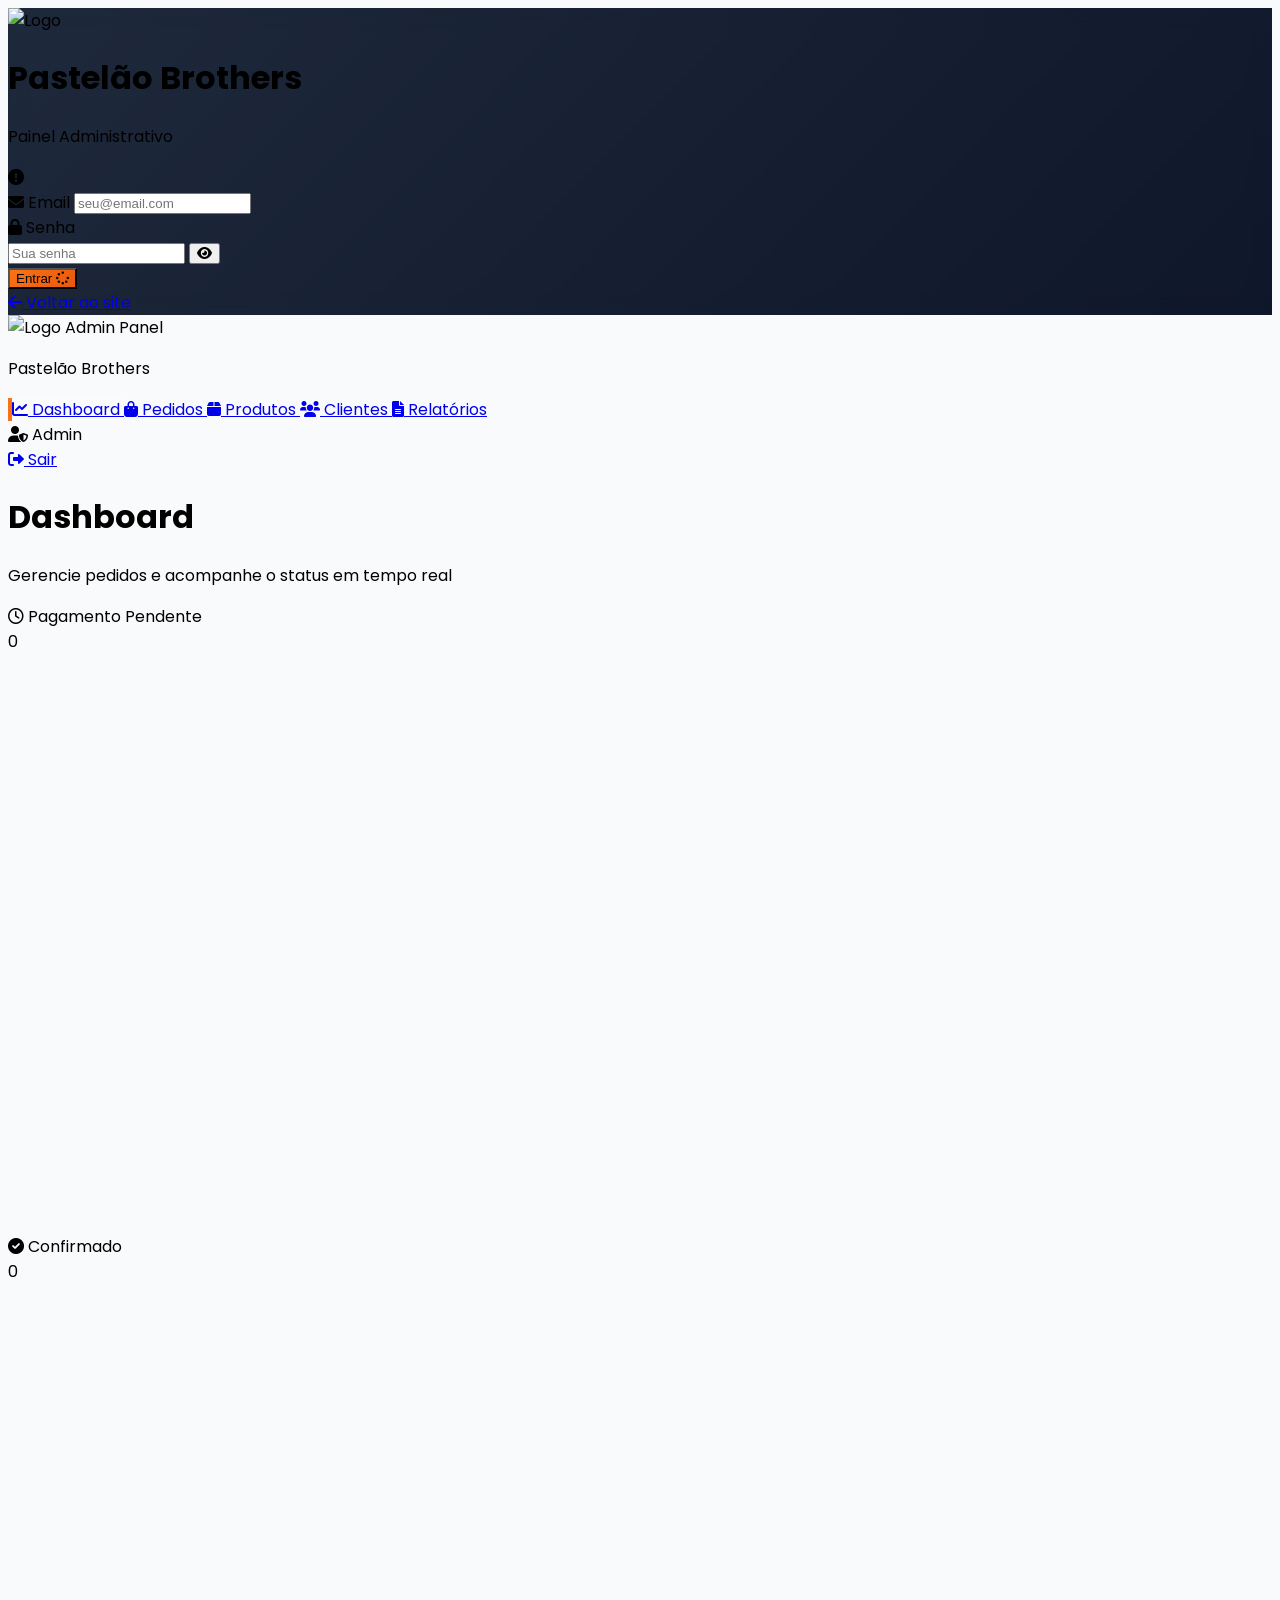
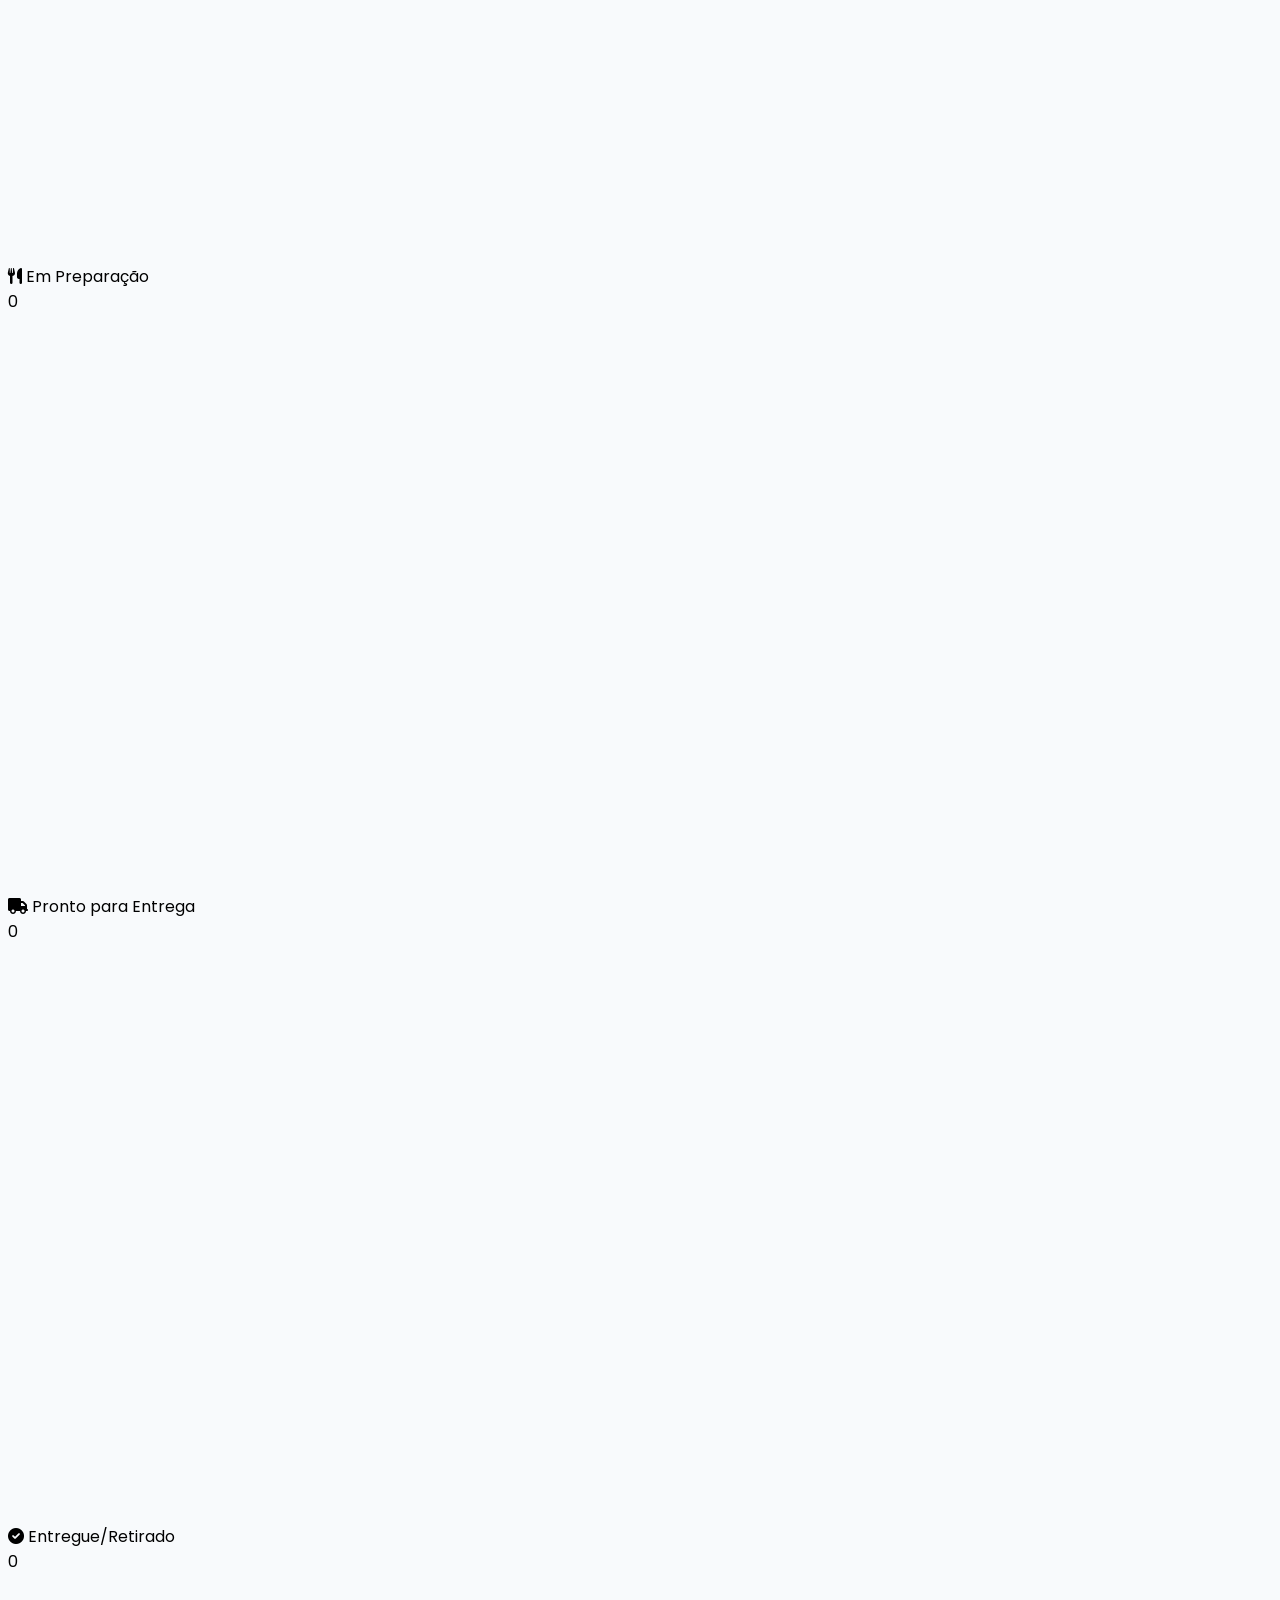
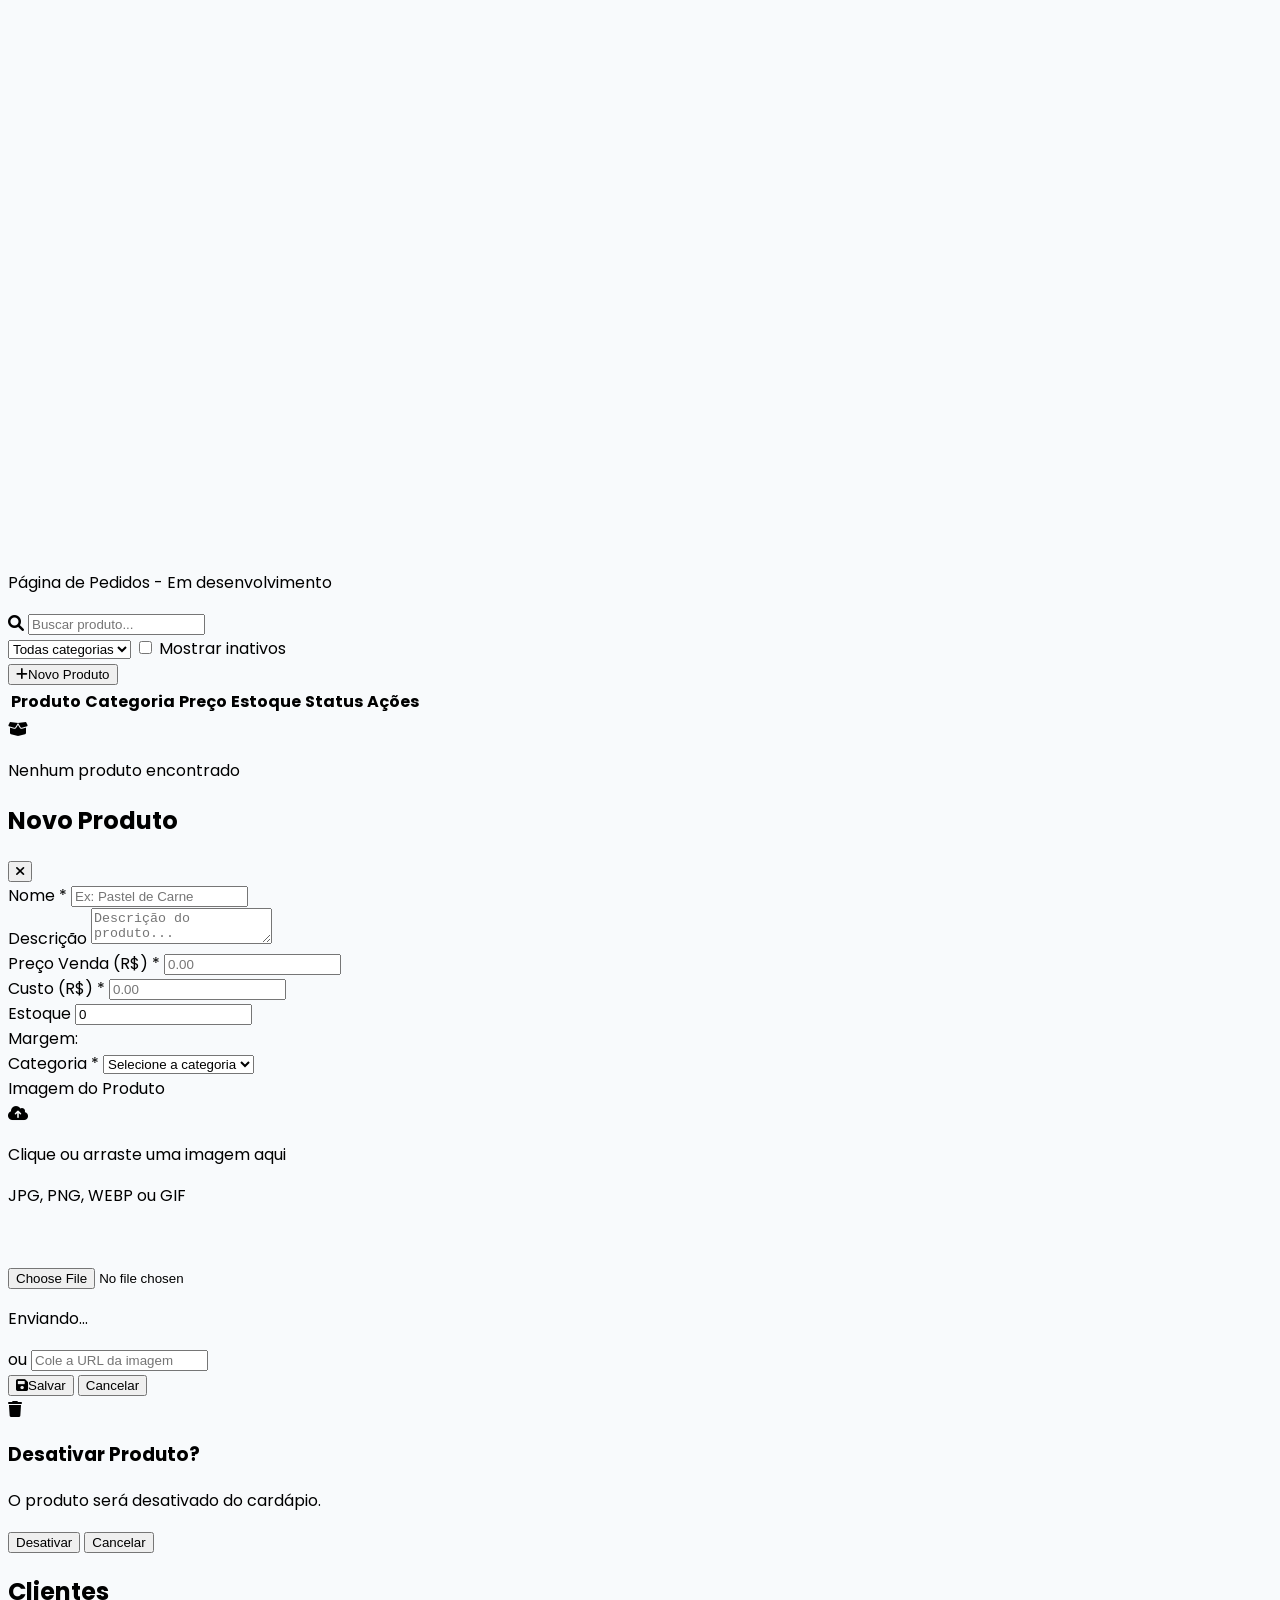
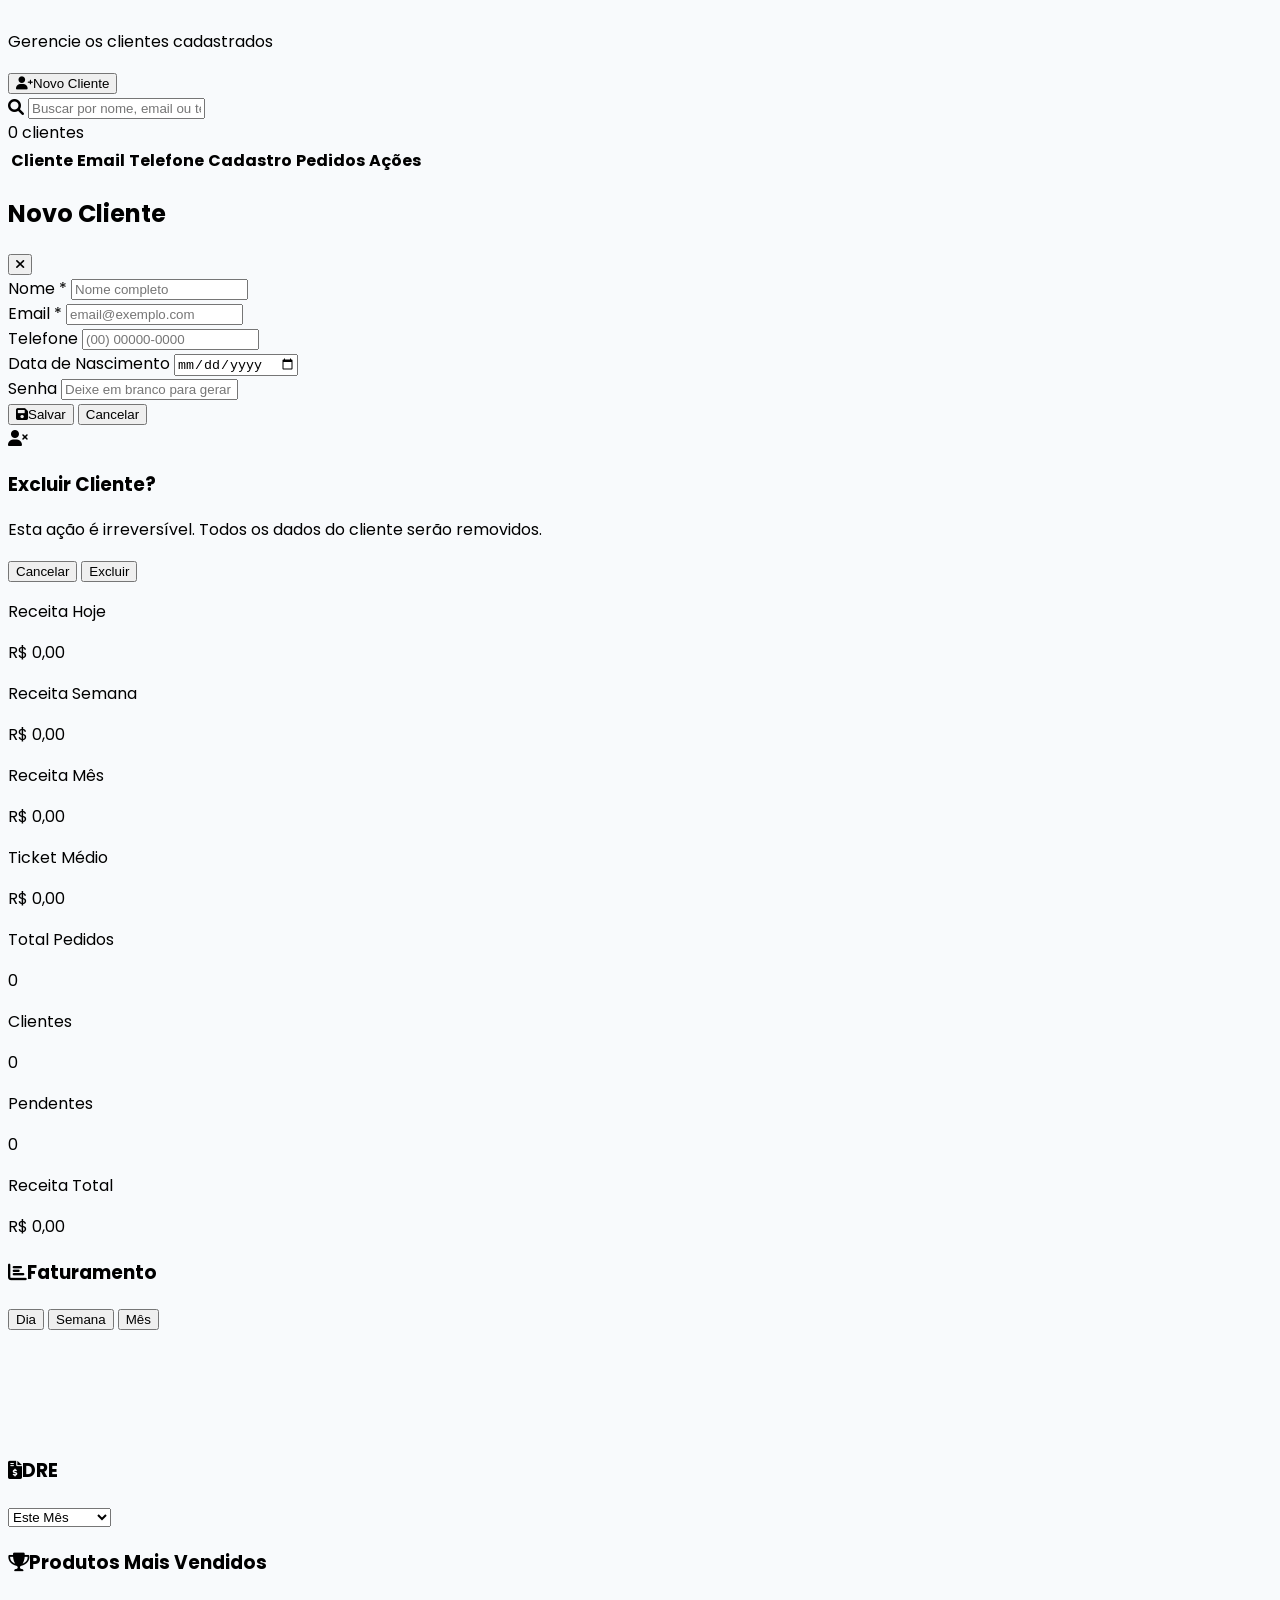
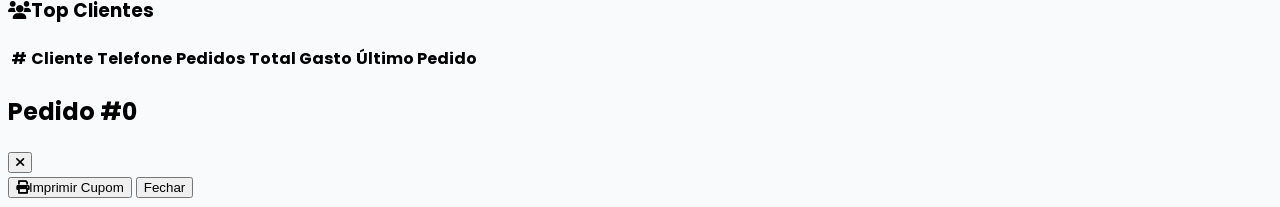
==== frontend/admin.html @ f300056b "deploy: projeto pastelaria pronto para Coolify Made-with: Cursor" ====
<!DOCTYPE html>
<html lang="pt-br">
<head>
    <meta charset="UTF-8">
    <meta name="viewport" content="width=device-width, initial-scale=1.0">
    <title>Admin Panel - Pastelão Brothers</title>
    <script src="https://cdn.tailwindcss.com"></script>
    <script src="https://cdn.jsdelivr.net/npm/chart.js@4.4.4/dist/chart.umd.min.js"></script>
    <link rel="stylesheet" href="https://cdnjs.cloudflare.com/ajax/libs/font-awesome/6.0.0/css/all.min.css">
    <link rel="stylesheet" href="css/styles.css">
    <script src="js/api.js"></script>
    <script src="js/toast.js"></script>
    <style>
        @import url('https://fonts.googleapis.com/css2?family=Poppins:wght@300;400;500;600;700&display=swap');
        
        body {
            font-family: 'Poppins', sans-serif;
            background-color: #f8fafc;
        }

        .sidebar-item:hover, .sidebar-item.active {
            background-color: rgba(255, 255, 255, 0.1);
            border-left: 4px solid #f97316;
        }

        .status-column {
            min-height: 70vh;
        }

        ::-webkit-scrollbar {
            width: 6px;
        }
        ::-webkit-scrollbar-track {
            background: #f1f1f1;
        }
        ::-webkit-scrollbar-thumb {
            background: #cbd5e1;
            border-radius: 10px;
        }

        .kanban-card {
            transition: all 0.2s;
        }

        .kanban-card.dragging {
            opacity: 0.5;
            transform: rotate(2deg);
        }

        .kanban-body.drag-over {
            background-color: #e0f2fe;
            border: 2px dashed #3b82f6;
        }

        .login-bg {
            background: linear-gradient(135deg, #1e293b 0%, #0f172a 100%);
        }

        .login-card {
            backdrop-filter: blur(10px);
            animation: fadeInUp 0.5s ease-out;
        }

        @keyframes fadeInUp {
            from { opacity: 0; transform: translateY(30px); }
            to { opacity: 1; transform: translateY(0); }
        }

        .input-focus:focus {
            box-shadow: 0 0 0 3px rgba(249, 115, 22, 0.2);
        }

        .btn-login {
            background: linear-gradient(135deg, #f97316, #ea580c);
            transition: all 0.3s;
        }

        .btn-login:hover {
            background: linear-gradient(135deg, #ea580c, #c2410c);
            transform: translateY(-1px);
            box-shadow: 0 4px 12px rgba(249, 115, 22, 0.4);
        }

        .btn-login:active {
            transform: translateY(0);
        }

        .shake {
            animation: shake 0.5s ease-in-out;
        }

        @keyframes shake {
            0%, 100% { transform: translateX(0); }
            20%, 60% { transform: translateX(-8px); }
            40%, 80% { transform: translateX(8px); }
        }
    </style>
</head>
<body class="flex h-screen overflow-hidden">

    <!-- Tela de Login -->
    <div id="login-screen" class="login-bg w-full h-full flex items-center justify-center">
        <div class="login-card bg-white rounded-2xl shadow-2xl w-full max-w-md mx-4 overflow-hidden">
            <div class="bg-[#1e293b] p-8 text-center">
                <img src="/img/logo.png" class="w-16 h-16 rounded-full object-cover mx-auto" alt="Logo">
                <h1 class="text-2xl font-bold text-orange-500">Pastelão Brothers</h1>
                <p class="text-gray-400 text-sm mt-1">Painel Administrativo</p>
            </div>

            <form id="login-form" class="p-8" onsubmit="loginAdmin(event)">
                <div id="login-error" class="hidden bg-red-50 border border-red-200 text-red-700 px-4 py-3 rounded-lg mb-5 text-sm">
                    <i class="fas fa-exclamation-circle mr-2"></i>
                    <span id="login-error-msg"></span>
                </div>

                <div class="mb-5">
                    <label class="block text-sm font-semibold text-gray-700 mb-2">
                        <i class="fas fa-envelope mr-1 text-gray-400"></i> Email
                    </label>
                    <input type="email" id="login-email" required placeholder="seu@email.com"
                        class="input-focus w-full px-4 py-3 border border-gray-300 rounded-lg focus:outline-none focus:border-orange-500 transition-all text-gray-800">
                </div>

                <div class="mb-6">
                    <label class="block text-sm font-semibold text-gray-700 mb-2">
                        <i class="fas fa-lock mr-1 text-gray-400"></i> Senha
                    </label>
                    <div class="relative">
                        <input type="password" id="login-password" required placeholder="Sua senha"
                            class="input-focus w-full px-4 py-3 border border-gray-300 rounded-lg focus:outline-none focus:border-orange-500 transition-all text-gray-800 pr-12">
                        <button type="button" onclick="togglePassword()" class="absolute right-3 top-1/2 -translate-y-1/2 text-gray-400 hover:text-gray-600">
                            <i id="password-eye" class="fas fa-eye"></i>
                        </button>
                    </div>
                </div>

                <button type="submit" id="btn-login" class="btn-login w-full py-3 text-white font-bold rounded-lg text-lg">
                    <span id="login-text">Entrar</span>
                    <i id="login-spinner" class="fas fa-spinner fa-spin ml-2 hidden"></i>
                </button>
            </form>

            <div class="px-8 pb-6 text-center">
                <a href="index.html" class="text-sm text-gray-400 hover:text-orange-500 transition-colors">
                    <i class="fas fa-arrow-left mr-1"></i> Voltar ao site
                </a>
            </div>
        </div>
    </div>

    <!-- Dashboard (oculto até login) -->
    <div id="admin-panel" class="hidden w-full h-full flex">

    <!-- Sidebar -->
    <aside class="w-64 bg-[#1e293b] text-white flex flex-col shrink-0">
        <div class="p-6">
            <div class="flex items-center space-x-2 mb-1">
                <img src="/img/logo.png" class="w-8 h-8 rounded-full object-cover" alt="Logo">
                <span class="text-xl font-bold text-orange-500">Admin Panel</span>
            </div>
            <p class="text-gray-400 text-xs px-1">Pastelão Brothers</p>
        </div>

        <nav class="flex-grow mt-4">
            <a href="#" onclick="mostrarDashboard(); return false;" class="sidebar-item active flex items-center px-6 py-3 text-gray-100 transition-colors">
                <i class="fas fa-chart-line w-6"></i>
                <span class="ml-3 font-medium">Dashboard</span>
            </a>
            <a href="#" onclick="mostrarPedidos(); return false;" class="sidebar-item flex items-center px-6 py-3 text-gray-400 hover:text-white transition-colors">
                <i class="fas fa-shopping-bag w-6"></i>
                <span class="ml-3 font-medium">Pedidos</span>
            </a>
            <a href="#" onclick="mostrarProdutos(); return false;" class="sidebar-item flex items-center px-6 py-3 text-gray-400 hover:text-white transition-colors">
                <i class="fas fa-box w-6"></i>
                <span class="ml-3 font-medium">Produtos</span>
            </a>
            <a href="#" onclick="mostrarClientes(); return false;" class="sidebar-item flex items-center px-6 py-3 text-gray-400 hover:text-white transition-colors">
                <i class="fas fa-users w-6"></i>
                <span class="ml-3 font-medium">Clientes</span>
            </a>
            <a href="#" onclick="mostrarRelatorios(); return false;" class="sidebar-item flex items-center px-6 py-3 text-gray-400 hover:text-white transition-colors">
                <i class="fas fa-file-alt w-6"></i>
                <span class="ml-3 font-medium">Relatórios</span>
            </a>
        </nav>

        <div class="p-4 border-t border-gray-700 space-y-1">
            <div class="flex items-center text-gray-400 text-sm px-2 py-1">
                <i class="fas fa-user-shield mr-2"></i>
                <span id="admin-name" class="truncate">Admin</span>
            </div>
            <a href="#" onclick="logoutAdmin(); return false;" class="flex items-center text-gray-400 hover:text-red-400 transition-colors text-sm px-2 py-2">
                <i class="fas fa-sign-out-alt mr-2"></i>
                Sair
            </a>
        </div>
    </aside>

    <!-- Main Content -->
    <main class="flex-grow flex flex-col overflow-hidden bg-gray-100">
        
        <!-- Header -->
        <header class="bg-white border-b border-gray-200 px-8 py-6">
            <h1 class="text-3xl font-bold text-slate-800" id="page-title">Dashboard</h1>
            <p class="text-slate-500">Gerencie pedidos e acompanhe o status em tempo real</p>
        </header>

        <!-- Dashboard Kanban -->
        <div id="dashboard-content" class="p-8 overflow-x-auto h-full">
            <div class="flex gap-6 min-w-max h-full pb-4" style="min-width: calc(5 * 320px);">
                
                <!-- Coluna 1: Pagamento Pendente -->
                <div class="status-column w-80 bg-white rounded-xl shadow-sm border border-gray-200 flex flex-col overflow-hidden">
                    <div class="bg-yellow-500 p-4 flex justify-between items-center text-white">
                        <div class="flex items-center font-bold">
                            <i class="far fa-clock mr-2"></i> Pagamento Pendente
                        </div>
                        <span class="bg-white/20 px-2 py-0.5 rounded text-sm font-bold" id="count-pendente">0</span>
                    </div>
                    <div class="p-3 space-y-3 overflow-y-auto flex-grow bg-gray-50/50" id="coluna-pendente" ondrop="drop(event)" ondragover="allowDrop(event)">
                        <!-- Cards serão inseridos aqui via JavaScript -->
                    </div>
                </div>

                <!-- Coluna 2: Confirmado -->
                <div class="status-column w-80 bg-white rounded-xl shadow-sm border border-gray-200 flex flex-col overflow-hidden">
                    <div class="bg-green-500 p-4 flex justify-between items-center text-white">
                        <div class="flex items-center font-bold">
                            <i class="fas fa-check-circle mr-2"></i> Confirmado
                        </div>
                        <span class="bg-white/20 px-2 py-0.5 rounded text-sm font-bold" id="count-confirmado">0</span>
                    </div>
                    <div class="p-3 space-y-3 overflow-y-auto flex-grow bg-gray-50/50" id="coluna-confirmado" ondrop="drop(event)" ondragover="allowDrop(event)">
                        <!-- Cards serão inseridos aqui via JavaScript -->
                    </div>
                </div>

                <!-- Coluna 3: Em Preparação -->
                <div class="status-column w-80 bg-white rounded-xl shadow-sm border border-gray-200 flex flex-col overflow-hidden">
                    <div class="bg-blue-500 p-4 flex justify-between items-center text-white">
                        <div class="flex items-center font-bold">
                            <i class="fas fa-utensils mr-2"></i> Em Preparação
                        </div>
                        <span class="bg-white/20 px-2 py-0.5 rounded text-sm font-bold" id="count-preparacao">0</span>
                    </div>
                    <div class="p-3 space-y-3 overflow-y-auto flex-grow bg-gray-50/50" id="coluna-preparacao" ondrop="drop(event)" ondragover="allowDrop(event)">
                        <!-- Cards serão inseridos aqui via JavaScript -->
                    </div>
                </div>

                <!-- Coluna 4: Pronto para Entrega -->
                <div class="status-column w-80 bg-white rounded-xl shadow-sm border border-gray-200 flex flex-col overflow-hidden">
                    <div class="bg-purple-500 p-4 flex justify-between items-center text-white">
                        <div class="flex items-center font-bold">
                            <i class="fas fa-truck mr-2"></i> Pronto para Entrega
                        </div>
                        <span class="bg-white/20 px-2 py-0.5 rounded text-sm font-bold" id="count-pronto">0</span>
                    </div>
                    <div class="p-3 space-y-3 overflow-y-auto flex-grow bg-gray-50/50" id="coluna-pronto" ondrop="drop(event)" ondragover="allowDrop(event)">
                        <!-- Cards serão inseridos aqui via JavaScript -->
                    </div>
                </div>

                <!-- Coluna 5: Entregue/Retirado -->
                <div class="status-column w-80 bg-white rounded-xl shadow-sm border border-gray-200 flex flex-col overflow-hidden">
                    <div class="bg-emerald-500 p-4 flex justify-between items-center text-white">
                        <div class="flex items-center font-bold">
                            <i class="fas fa-check-circle mr-2"></i> Entregue/Retirado
                        </div>
                        <span class="bg-white/20 px-2 py-0.5 rounded text-sm font-bold" id="count-entregue">0</span>
                    </div>
                    <div class="p-3 space-y-3 overflow-y-auto flex-grow bg-gray-50/50" id="coluna-entregue" ondrop="drop(event)" ondragover="allowDrop(event)">
                        <!-- Cards serão inseridos aqui via JavaScript -->
                    </div>
                </div>

            </div>
        </div>

        <!-- Outras páginas (inicialmente ocultas) -->
        <div id="pedidos-content" class="hidden p-8">
            <div class="bg-white rounded-xl shadow-sm border border-gray-200 p-6">
                <p class="text-gray-600">Página de Pedidos - Em desenvolvimento</p>
            </div>
        </div>

        <div id="produtos-content" class="hidden p-8 overflow-y-auto h-full">
            <!-- Header com botão adicionar -->
            <div class="flex justify-between items-center mb-6">
                <div class="flex items-center gap-4">
                    <div class="relative">
                        <i class="fas fa-search absolute left-3 top-1/2 -translate-y-1/2 text-gray-400"></i>
                        <input type="text" id="busca-produto" placeholder="Buscar produto..." oninput="filtrarProdutos()"
                            class="pl-10 pr-4 py-2.5 border border-gray-300 rounded-lg focus:outline-none focus:border-orange-500 w-72 text-sm">
                    </div>
                    <select id="filtro-categoria" onchange="filtrarProdutos()" class="px-4 py-2.5 border border-gray-300 rounded-lg focus:outline-none focus:border-orange-500 text-sm text-gray-600">
                        <option value="">Todas categorias</option>
                        <option value="Salgados">Salgados</option>
                        <option value="Doces">Doces</option>
                        <option value="Bebidas">Bebidas</option>
                    </select>
                    <label class="flex items-center gap-2 text-sm text-gray-600 cursor-pointer">
                        <input type="checkbox" id="mostrar-inativos" onchange="filtrarProdutos()" class="rounded border-gray-300 text-orange-500 focus:ring-orange-500">
                        Mostrar inativos
                    </label>
                </div>
                <button onclick="abrirModalProduto()" class="bg-orange-500 hover:bg-orange-600 text-white px-5 py-2.5 rounded-lg font-semibold text-sm transition-colors shadow-sm">
                    <i class="fas fa-plus mr-2"></i>Novo Produto
                </button>
            </div>

            <!-- Tabela de produtos -->
            <div class="bg-white rounded-xl shadow-sm border border-gray-200 overflow-hidden">
                <table class="w-full">
                    <thead class="bg-gray-50 border-b border-gray-200">
                        <tr>
                            <th class="text-left px-6 py-3.5 text-xs font-semibold text-gray-500 uppercase tracking-wider">Produto</th>
                            <th class="text-left px-6 py-3.5 text-xs font-semibold text-gray-500 uppercase tracking-wider">Categoria</th>
                            <th class="text-right px-6 py-3.5 text-xs font-semibold text-gray-500 uppercase tracking-wider">Preço</th>
                            <th class="text-center px-6 py-3.5 text-xs font-semibold text-gray-500 uppercase tracking-wider">Estoque</th>
                            <th class="text-center px-6 py-3.5 text-xs font-semibold text-gray-500 uppercase tracking-wider">Status</th>
                            <th class="text-center px-6 py-3.5 text-xs font-semibold text-gray-500 uppercase tracking-wider">Ações</th>
                        </tr>
                    </thead>
                    <tbody id="tabela-produtos" class="divide-y divide-gray-100">
                    </tbody>
                </table>
                <div id="produtos-vazio" class="hidden p-12 text-center">
                    <i class="fas fa-box-open text-5xl text-gray-300 mb-3"></i>
                    <p class="text-gray-400 text-lg">Nenhum produto encontrado</p>
                </div>
            </div>
            <div class="mt-4 text-sm text-gray-400" id="produtos-contagem"></div>
        </div>

        <!-- Modal Criar/Editar Produto -->
        <div id="modal-produto" class="hidden fixed inset-0 bg-black/50 z-50 flex items-center justify-center p-4">
            <div class="bg-white rounded-2xl shadow-2xl w-full max-w-lg max-h-[90vh] overflow-y-auto">
                <div class="bg-[#1e293b] p-5 rounded-t-2xl flex justify-between items-center">
                    <h2 class="text-lg font-bold text-white" id="modal-produto-titulo">Novo Produto</h2>
                    <button onclick="fecharModalProduto()" class="text-gray-400 hover:text-white transition-colors">
                        <i class="fas fa-times text-xl"></i>
                    </button>
                </div>
                <form id="form-produto" onsubmit="salvarProduto(event)" class="p-6 space-y-4">
                    <input type="hidden" id="produto-id">

                    <div>
                        <label class="block text-sm font-semibold text-gray-700 mb-1">Nome *</label>
                        <input type="text" id="produto-nome" required placeholder="Ex: Pastel de Carne"
                            class="w-full px-4 py-2.5 border border-gray-300 rounded-lg focus:outline-none focus:border-orange-500 text-sm">
                    </div>

                    <div>
                        <label class="block text-sm font-semibold text-gray-700 mb-1">Descrição</label>
                        <textarea id="produto-descricao" rows="2" placeholder="Descrição do produto..."
                            class="w-full px-4 py-2.5 border border-gray-300 rounded-lg focus:outline-none focus:border-orange-500 text-sm resize-none"></textarea>
                    </div>

                    <div class="grid grid-cols-3 gap-4">
                        <div>
                            <label class="block text-sm font-semibold text-gray-700 mb-1">Preço Venda (R$) *</label>
                            <input type="number" id="produto-preco" required step="0.01" min="0" placeholder="0.00"
                                class="w-full px-4 py-2.5 border border-gray-300 rounded-lg focus:outline-none focus:border-orange-500 text-sm">
                        </div>
                        <div>
                            <label class="block text-sm font-semibold text-gray-700 mb-1">Custo (R$) *</label>
                            <input type="number" id="produto-custo" required step="0.01" min="0" placeholder="0.00"
                                class="w-full px-4 py-2.5 border border-gray-300 rounded-lg focus:outline-none focus:border-orange-500 text-sm">
                        </div>
                        <div>
                            <label class="block text-sm font-semibold text-gray-700 mb-1">Estoque</label>
                            <input type="number" id="produto-quantidade" min="0" value="0" placeholder="0"
                                class="w-full px-4 py-2.5 border border-gray-300 rounded-lg focus:outline-none focus:border-orange-500 text-sm">
                        </div>
                    </div>
                    <div id="margem-preview" class="hidden bg-green-50 border border-green-200 rounded-lg px-4 py-2 text-sm">
                        <span class="text-green-700 font-semibold">Margem: </span><span id="margem-valor" class="font-bold text-green-800"></span>
                    </div>

                    <div>
                        <label class="block text-sm font-semibold text-gray-700 mb-1">Categoria *</label>
                        <select id="produto-categoria" required
                            class="w-full px-4 py-2.5 border border-gray-300 rounded-lg focus:outline-none focus:border-orange-500 text-sm bg-white">
                            <option value="">Selecione a categoria</option>
                            <option value="Salgados">Salgados</option>
                            <option value="Doces">Doces</option>
                            <option value="Bebidas">Bebidas</option>
                        </select>
                    </div>

                    <div>
                        <label class="block text-sm font-semibold text-gray-700 mb-1">Imagem do Produto</label>
                        <div id="upload-area" class="border-2 border-dashed border-gray-300 rounded-lg p-4 text-center hover:border-orange-400 transition-colors cursor-pointer"
                            onclick="document.getElementById('produto-arquivo').click()"
                            ondragover="event.preventDefault(); this.classList.add('border-orange-500','bg-orange-50')"
                            ondragleave="this.classList.remove('border-orange-500','bg-orange-50')"
                            ondrop="handleDrop(event)">
                            <div id="upload-placeholder">
                                <i class="fas fa-cloud-upload-alt text-3xl text-gray-400 mb-2"></i>
                                <p class="text-sm text-gray-500">Clique ou arraste uma imagem aqui</p>
                                <p class="text-xs text-gray-400 mt-1">JPG, PNG, WEBP ou GIF</p>
                            </div>
                            <div id="upload-preview" class="hidden">
                                <img id="preview-img" class="max-h-32 mx-auto rounded-lg shadow-sm">
                                <p id="preview-nome" class="text-xs text-gray-500 mt-2"></p>
                            </div>
                        </div>
                        <input type="file" id="produto-arquivo" accept="image/*" class="hidden" onchange="handleFileSelect(this)">
                        <input type="hidden" id="produto-imagem">
                        <div id="upload-progress" class="hidden mt-2">
                            <div class="w-full bg-gray-200 rounded-full h-1.5">
                                <div id="upload-bar" class="bg-orange-500 h-1.5 rounded-full transition-all" style="width: 0%"></div>
                            </div>
                            <p class="text-xs text-gray-400 mt-1" id="upload-status">Enviando...</p>
                        </div>
                        <div class="flex items-center gap-2 mt-2">
                            <span class="text-xs text-gray-400">ou</span>
                            <input type="url" id="produto-imagem-url" placeholder="Cole a URL da imagem" oninput="usarUrl(this.value)"
                                class="flex-1 px-3 py-1.5 border border-gray-300 rounded-lg focus:outline-none focus:border-orange-500 text-xs">
                        </div>
                    </div>

                    <div class="flex gap-3 pt-3">
                        <button type="submit" id="btn-salvar-produto" class="flex-1 bg-orange-500 hover:bg-orange-600 text-white py-2.5 rounded-lg font-semibold text-sm transition-colors">
                            <i class="fas fa-save mr-2"></i>Salvar
                        </button>
                        <button type="button" onclick="fecharModalProduto()" class="px-6 py-2.5 border border-gray-300 text-gray-600 rounded-lg hover:bg-gray-50 font-semibold text-sm transition-colors">
                            Cancelar
                        </button>
                    </div>
                </form>
            </div>
        </div>

        <!-- Modal Confirmar Exclusão -->
        <div id="modal-excluir" class="hidden fixed inset-0 bg-black/50 z-50 flex items-center justify-center p-4">
            <div class="bg-white rounded-2xl shadow-2xl w-full max-w-sm p-6 text-center">
                <div class="w-16 h-16 bg-red-100 rounded-full flex items-center justify-center mx-auto mb-4">
                    <i class="fas fa-trash text-red-500 text-2xl"></i>
                </div>
                <h3 class="text-lg font-bold text-gray-800 mb-2">Desativar Produto?</h3>
                <p class="text-sm text-gray-500 mb-6" id="excluir-produto-nome">O produto será desativado do cardápio.</p>
                <div class="flex gap-3">
                    <button onclick="confirmarExclusao()" class="flex-1 bg-red-500 hover:bg-red-600 text-white py-2.5 rounded-lg font-semibold text-sm transition-colors">
                        Desativar
                    </button>
                    <button onclick="fecharModalExcluir()" class="flex-1 border border-gray-300 text-gray-600 py-2.5 rounded-lg hover:bg-gray-50 font-semibold text-sm transition-colors">
                        Cancelar
                    </button>
                </div>
            </div>
        </div>

        <!-- CLIENTES -->
        <div id="clientes-content" class="hidden p-8 overflow-y-auto h-full">
            <div class="flex flex-col sm:flex-row justify-between items-start sm:items-center gap-4 mb-6">
                <div>
                    <h2 class="text-2xl font-bold text-gray-800">Clientes</h2>
                    <p class="text-sm text-gray-500">Gerencie os clientes cadastrados</p>
                </div>
                <button onclick="abrirModalCliente()" class="bg-orange-600 hover:bg-orange-700 text-white px-5 py-2.5 rounded-lg font-semibold text-sm transition-colors">
                    <i class="fas fa-user-plus mr-2"></i>Novo Cliente
                </button>
            </div>

            <div class="bg-white rounded-xl shadow-sm border border-gray-200 p-4 mb-4">
                <div class="flex flex-col sm:flex-row gap-3">
                    <div class="relative flex-1">
                        <i class="fas fa-search absolute left-3 top-3 text-gray-400"></i>
                        <input type="text" id="busca-cliente" placeholder="Buscar por nome, email ou telefone..." oninput="filtrarClientes()" class="w-full pl-10 pr-4 py-2.5 border border-gray-200 rounded-lg text-sm focus:ring-2 focus:ring-orange-500 focus:border-orange-500">
                    </div>
                    <div class="flex items-center gap-2 text-sm text-gray-500">
                        <span id="total-clientes">0</span> clientes
                    </div>
                </div>
            </div>

            <div class="bg-white rounded-xl shadow-sm border border-gray-200 overflow-hidden">
                <div class="overflow-x-auto">
                    <table class="w-full text-sm">
                        <thead class="bg-gray-50 border-b border-gray-200">
                            <tr>
                                <th class="text-left px-4 py-3 font-semibold text-gray-600">Cliente</th>
                                <th class="text-left px-4 py-3 font-semibold text-gray-600 hidden sm:table-cell">Email</th>
                                <th class="text-left px-4 py-3 font-semibold text-gray-600 hidden md:table-cell">Telefone</th>
                                <th class="text-left px-4 py-3 font-semibold text-gray-600 hidden lg:table-cell">Cadastro</th>
                                <th class="text-left px-4 py-3 font-semibold text-gray-600 hidden lg:table-cell">Pedidos</th>
                                <th class="text-center px-4 py-3 font-semibold text-gray-600">Ações</th>
                            </tr>
                        </thead>
                        <tbody id="tabela-clientes" class="divide-y divide-gray-100">
                        </tbody>
                    </table>
                </div>
            </div>
        </div>

        <!-- Modal Cliente -->
        <div id="modal-cliente" class="hidden fixed inset-0 bg-black/50 z-50 flex items-center justify-center p-4">
            <div class="bg-white rounded-2xl shadow-2xl w-full max-w-lg max-h-[90vh] overflow-y-auto">
                <div class="bg-[#1e293b] p-5 rounded-t-2xl flex justify-between items-center">
                    <h2 id="modal-cliente-titulo" class="text-lg font-bold text-white">Novo Cliente</h2>
                    <button onclick="fecharModalCliente()" class="text-gray-400 hover:text-white transition-colors">
                        <i class="fas fa-times text-xl"></i>
                    </button>
                </div>
                <div class="p-6 space-y-4">
                    <input type="hidden" id="cliente-id">
                    <div>
                        <label class="block text-sm font-semibold text-gray-700 mb-1">Nome *</label>
                        <input type="text" id="cliente-nome" class="w-full px-4 py-2.5 border border-gray-200 rounded-lg text-sm focus:ring-2 focus:ring-orange-500" placeholder="Nome completo">
                    </div>
                    <div>
                        <label class="block text-sm font-semibold text-gray-700 mb-1">Email *</label>
                        <input type="email" id="cliente-email" class="w-full px-4 py-2.5 border border-gray-200 rounded-lg text-sm focus:ring-2 focus:ring-orange-500" placeholder="email@exemplo.com">
                    </div>
                    <div>
                        <label class="block text-sm font-semibold text-gray-700 mb-1">Telefone</label>
                        <input type="tel" id="cliente-telefone" class="w-full px-4 py-2.5 border border-gray-200 rounded-lg text-sm focus:ring-2 focus:ring-orange-500" placeholder="(00) 00000-0000">
                    </div>
                    <div>
                        <label class="block text-sm font-semibold text-gray-700 mb-1">Data de Nascimento</label>
                        <input type="date" id="cliente-nascimento" class="w-full px-4 py-2.5 border border-gray-200 rounded-lg text-sm focus:ring-2 focus:ring-orange-500">
                    </div>
                    <div id="campo-senha-cliente">
                        <label class="block text-sm font-semibold text-gray-700 mb-1">Senha</label>
                        <input type="text" id="cliente-senha" class="w-full px-4 py-2.5 border border-gray-200 rounded-lg text-sm focus:ring-2 focus:ring-orange-500" placeholder="Deixe em branco para gerar automaticamente">
                    </div>
                </div>
                <div class="px-6 pb-6 flex gap-3">
                    <button onclick="salvarCliente()" class="flex-1 bg-orange-600 hover:bg-orange-700 text-white py-2.5 rounded-lg font-semibold text-sm transition-colors">
                        <i class="fas fa-save mr-2"></i>Salvar
                    </button>
                    <button onclick="fecharModalCliente()" class="px-6 py-2.5 border border-gray-300 text-gray-600 rounded-lg hover:bg-gray-50 font-semibold text-sm transition-colors">
                        Cancelar
                    </button>
                </div>
            </div>
        </div>

        <!-- Modal Excluir Cliente -->
        <div id="modal-excluir-cliente" class="hidden fixed inset-0 bg-black/50 z-50 flex items-center justify-center p-4">
            <div class="bg-white rounded-2xl shadow-2xl w-full max-w-sm p-6 text-center">
                <div class="w-14 h-14 rounded-full bg-red-100 flex items-center justify-center mx-auto mb-4">
                    <i class="fas fa-user-times text-red-600 text-2xl"></i>
                </div>
                <h3 class="text-lg font-bold text-gray-800 mb-2">Excluir Cliente?</h3>
                <p class="text-sm text-gray-500 mb-6">Esta ação é irreversível. Todos os dados do cliente serão removidos.</p>
                <div class="flex gap-3">
                    <button onclick="document.getElementById('modal-excluir-cliente').classList.add('hidden')" class="flex-1 py-2.5 border border-gray-300 rounded-lg font-semibold text-sm text-gray-600 hover:bg-gray-50">Cancelar</button>
                    <button onclick="confirmarExclusaoCliente()" class="flex-1 py-2.5 bg-red-600 hover:bg-red-700 text-white rounded-lg font-semibold text-sm">Excluir</button>
                </div>
            </div>
        </div>

        <div id="relatorios-content" class="hidden p-8 overflow-y-auto h-full space-y-6">

            <!-- KPIs -->
            <div class="grid grid-cols-2 md:grid-cols-4 gap-4">
                <div class="bg-white rounded-xl shadow-sm border border-gray-200 p-5">
                    <p class="text-xs text-gray-500 uppercase font-semibold tracking-wider">Receita Hoje</p>
                    <p class="text-2xl font-bold text-gray-800 mt-1" id="kpi-hoje">R$ 0,00</p>
                </div>
                <div class="bg-white rounded-xl shadow-sm border border-gray-200 p-5">
                    <p class="text-xs text-gray-500 uppercase font-semibold tracking-wider">Receita Semana</p>
                    <p class="text-2xl font-bold text-green-600 mt-1" id="kpi-semana">R$ 0,00</p>
                </div>
                <div class="bg-white rounded-xl shadow-sm border border-gray-200 p-5">
                    <p class="text-xs text-gray-500 uppercase font-semibold tracking-wider">Receita Mês</p>
                    <p class="text-2xl font-bold text-blue-600 mt-1" id="kpi-mes">R$ 0,00</p>
                </div>
                <div class="bg-white rounded-xl shadow-sm border border-gray-200 p-5">
                    <p class="text-xs text-gray-500 uppercase font-semibold tracking-wider">Ticket Médio</p>
                    <p class="text-2xl font-bold text-purple-600 mt-1" id="kpi-ticket">R$ 0,00</p>
                </div>
            </div>

            <div class="grid grid-cols-2 md:grid-cols-4 gap-4">
                <div class="bg-white rounded-xl shadow-sm border border-gray-200 p-5">
                    <p class="text-xs text-gray-500 uppercase font-semibold tracking-wider">Total Pedidos</p>
                    <p class="text-2xl font-bold text-gray-800 mt-1" id="kpi-pedidos">0</p>
                </div>
                <div class="bg-white rounded-xl shadow-sm border border-gray-200 p-5">
                    <p class="text-xs text-gray-500 uppercase font-semibold tracking-wider">Clientes</p>
                    <p class="text-2xl font-bold text-orange-500 mt-1" id="kpi-clientes">0</p>
                </div>
                <div class="bg-white rounded-xl shadow-sm border border-gray-200 p-5">
                    <p class="text-xs text-gray-500 uppercase font-semibold tracking-wider">Pendentes</p>
                    <p class="text-2xl font-bold text-yellow-500 mt-1" id="kpi-pendentes">0</p>
                </div>
                <div class="bg-white rounded-xl shadow-sm border border-gray-200 p-5">
                    <p class="text-xs text-gray-500 uppercase font-semibold tracking-wider">Receita Total</p>
                    <p class="text-2xl font-bold text-emerald-600 mt-1" id="kpi-total">R$ 0,00</p>
                </div>
            </div>

            <!-- Gráfico Faturamento -->
            <div class="bg-white rounded-xl shadow-sm border border-gray-200 p-6">
                <div class="flex justify-between items-center mb-4">
                    <h3 class="text-lg font-bold text-gray-800"><i class="fas fa-chart-bar mr-2 text-orange-500"></i>Faturamento</h3>
                    <div class="flex gap-1 bg-gray-100 rounded-lg p-1">
                        <button onclick="carregarFaturamento('dia')" id="btn-fat-dia" class="px-3 py-1 rounded-md text-xs font-semibold bg-orange-500 text-white">Dia</button>
                        <button onclick="carregarFaturamento('semana')" id="btn-fat-semana" class="px-3 py-1 rounded-md text-xs font-semibold text-gray-600 hover:bg-gray-200">Semana</button>
                        <button onclick="carregarFaturamento('mes')" id="btn-fat-mes" class="px-3 py-1 rounded-md text-xs font-semibold text-gray-600 hover:bg-gray-200">Mês</button>
                    </div>
                </div>
                <canvas id="grafico-faturamento" height="100"></canvas>
            </div>

            <div class="grid grid-cols-1 lg:grid-cols-2 gap-6">

                <!-- DRE -->
                <div class="bg-white rounded-xl shadow-sm border border-gray-200 p-6">
                    <div class="flex justify-between items-center mb-4">
                        <h3 class="text-lg font-bold text-gray-800"><i class="fas fa-file-invoice-dollar mr-2 text-green-500"></i>DRE</h3>
                        <select id="dre-periodo" onchange="carregarDRE(this.value)" class="px-3 py-1.5 border border-gray-300 rounded-lg text-xs font-semibold focus:outline-none focus:border-orange-500">
                            <option value="hoje">Hoje</option>
                            <option value="semana">Esta Semana</option>
                            <option value="mes" selected>Este Mês</option>
                            <option value="total">Todo Período</option>
                        </select>
                    </div>
                    <div id="dre-content" class="space-y-2 text-sm"></div>
                </div>

                <!-- Produtos Mais Vendidos -->
                <div class="bg-white rounded-xl shadow-sm border border-gray-200 p-6">
                    <h3 class="text-lg font-bold text-gray-800 mb-4"><i class="fas fa-trophy mr-2 text-yellow-500"></i>Produtos Mais Vendidos</h3>
                    <div id="top-produtos" class="space-y-3"></div>
                </div>

            </div>

            <!-- Top Clientes -->
            <div class="bg-white rounded-xl shadow-sm border border-gray-200 p-6">
                <h3 class="text-lg font-bold text-gray-800 mb-4"><i class="fas fa-users mr-2 text-blue-500"></i>Top Clientes</h3>
                <div class="overflow-x-auto">
                    <table class="w-full">
                        <thead class="bg-gray-50 border-b border-gray-200">
                            <tr>
                                <th class="text-left px-4 py-3 text-xs font-semibold text-gray-500 uppercase">#</th>
                                <th class="text-left px-4 py-3 text-xs font-semibold text-gray-500 uppercase">Cliente</th>
                                <th class="text-left px-4 py-3 text-xs font-semibold text-gray-500 uppercase">Telefone</th>
                                <th class="text-center px-4 py-3 text-xs font-semibold text-gray-500 uppercase">Pedidos</th>
                                <th class="text-right px-4 py-3 text-xs font-semibold text-gray-500 uppercase">Total Gasto</th>
                                <th class="text-right px-4 py-3 text-xs font-semibold text-gray-500 uppercase">Último Pedido</th>
                            </tr>
                        </thead>
                        <tbody id="tabela-top-clientes" class="divide-y divide-gray-100"></tbody>
                    </table>
                </div>
            </div>

        </div>
    </main>

    </div><!-- fim admin-panel -->

    <!-- Modal Detalhes do Pedido -->
    <div id="modal-pedido-detalhe" class="hidden fixed inset-0 bg-black/50 z-50 flex items-center justify-center p-4">
        <div class="bg-white rounded-2xl shadow-2xl w-full max-w-lg max-h-[90vh] overflow-y-auto">
            <div class="bg-[#1e293b] p-5 rounded-t-2xl flex justify-between items-center">
                <h2 class="text-lg font-bold text-white" id="detalhe-titulo">Pedido #0</h2>
                <button onclick="fecharDetalhePedido()" class="text-gray-400 hover:text-white transition-colors">
                    <i class="fas fa-times text-xl"></i>
                </button>
            </div>
            <div id="detalhe-body" class="p-6 space-y-4"></div>
            <div class="px-6 pb-6 flex gap-3">
                <button onclick="imprimirCupom()" class="flex-1 bg-orange-500 hover:bg-orange-600 text-white py-2.5 rounded-lg font-semibold text-sm transition-colors">
                    <i class="fas fa-print mr-2"></i>Imprimir Cupom
                </button>
                <button onclick="fecharDetalhePedido()" class="px-6 py-2.5 border border-gray-300 text-gray-600 rounded-lg hover:bg-gray-50 font-semibold text-sm transition-colors">
                    Fechar
                </button>
            </div>
        </div>
    </div>

    <div id="toast-container" class="fixed top-4 right-4 z-50 space-y-2"></div>

    <script>
    function togglePassword() {
        const input = document.getElementById('login-password');
        const eye = document.getElementById('password-eye');
        if (input.type === 'password') {
            input.type = 'text';
            eye.className = 'fas fa-eye-slash';
        } else {
            input.type = 'password';
            eye.className = 'fas fa-eye';
        }
    }

    async function loginAdmin(e) {
        e.preventDefault();
        const email = document.getElementById('login-email').value.trim();
        const senha = document.getElementById('login-password').value;
        const errorDiv = document.getElementById('login-error');
        const errorMsg = document.getElementById('login-error-msg');
        const btnLogin = document.getElementById('btn-login');
        const loginText = document.getElementById('login-text');
        const spinner = document.getElementById('login-spinner');

        errorDiv.classList.add('hidden');
        btnLogin.disabled = true;
        loginText.textContent = 'Entrando...';
        spinner.classList.remove('hidden');

        try {
            await detectarPortaBackend();

            const response = await fetch(`${API_URL}/admin/login`, {
                method: 'POST',
                headers: { 'Content-Type': 'application/json' },
                credentials: 'include',
                body: JSON.stringify({ email, senha })
            });

            const data = await response.json();

            if (response.ok && data.success) {
                localStorage.setItem('admin_token', data.token);
                localStorage.setItem('admin_nome', data.user.nome);
                localStorage.setItem('admin_email', data.user.email);
                mostrarPainel(data.user.nome);
            } else {
                errorMsg.textContent = data.error || 'Email ou senha incorretos';
                errorDiv.classList.remove('hidden');
                document.getElementById('login-form').classList.add('shake');
                setTimeout(() => document.getElementById('login-form').classList.remove('shake'), 500);
            }
        } catch (err) {
            errorMsg.textContent = 'Erro ao conectar com o servidor. Verifique se o backend está rodando.';
            errorDiv.classList.remove('hidden');
        } finally {
            btnLogin.disabled = false;
            loginText.textContent = 'Entrar';
            spinner.classList.add('hidden');
        }
    }

    function mostrarPainel(nome) {
        document.getElementById('login-screen').classList.add('hidden');
        document.getElementById('admin-panel').classList.remove('hidden');
        document.getElementById('admin-panel').classList.add('flex');
        document.getElementById('admin-name').textContent = nome || 'Admin';
        carregarPedidos();
        setInterval(carregarPedidos, 10000);
    }

    function logoutAdmin() {
        const tokenLogout = localStorage.getItem('admin_token') || '';
        localStorage.removeItem('admin_token');
        localStorage.removeItem('admin_nome');
        localStorage.removeItem('admin_email');

        fetch(`${API_URL}/admin/logout`, {
            method: 'POST',
            credentials: 'include',
            headers: {
                'Authorization': 'Bearer ' + tokenLogout
            }
        }).catch(() => {});

        document.getElementById('admin-panel').classList.add('hidden');
        document.getElementById('admin-panel').classList.remove('flex');
        document.getElementById('login-screen').classList.remove('hidden');
        document.getElementById('login-email').value = '';
        document.getElementById('login-password').value = '';
    }

    document.addEventListener('DOMContentLoaded', async () => {
        await detectarPortaBackend();

        const token = localStorage.getItem('admin_token');
        if (token) {
            try {
                const resp = await fetch(`${API_URL}/admin/me`, {
                    headers: {
                        'Authorization': 'Bearer ' + token,
                        'Content-Type': 'application/json'
                    },
                    credentials: 'include'
                });
                const data = await resp.json();
                if (resp.ok && data.success) {
                    mostrarPainel(data.user.nome);
                    return;
                }
            } catch (e) {}
            localStorage.removeItem('admin_token');
        }
    });
    </script>

    <script src="js/admin.js"></script>
</body>
</html>
---- frontend/css/styles.css ----
/* Estilos CSS - Pastelaria Delícia */

@import url('https://fonts.googleapis.com/css2?family=Poppins:wght@300;400;600;700&display=swap');

body {
    font-family: 'Poppins', sans-serif;
    scroll-behavior: smooth;
}

.hero-bg {
    background: linear-gradient(rgba(0,0,0,0.6), rgba(0,0,0,0.6)), url('https://images.unsplash.com/photo-1626074353765-517a681e40be?q=80&w=2000&auto=format&fit=crop');
    background-size: cover;
    background-position: center;
}

.pastel-card:hover {
    transform: translateY(-5px);
    transition: all 0.3s ease;
}

@keyframes slideUp {
    from { transform: translateY(100%); opacity: 0; }
    to { transform: translateY(0); opacity: 1; }
}
.animate-slide-up {
    animation: slideUp 0.3s ease-out;
}

.line-clamp-2 {
    display: -webkit-box;
    -webkit-line-clamp: 2;
    -webkit-box-orient: vertical;
    overflow: hidden;
}

.scrollbar-hide::-webkit-scrollbar { display: none; }
.scrollbar-hide { -ms-overflow-style: none; scrollbar-width: none; }

.cart-badge {
    position: absolute;
    top: -8px;
    right: -8px;
    background: #ef4444;
    color: white;
    border-radius: 50%;
    width: 24px;
    height: 24px;
    display: flex;
    align-items: center;
    justify-content: center;
    font-size: 12px;
    font-weight: bold;
}

/* Animação de fade in para modais */
@keyframes fadeIn {
    from {
        opacity: 0;
        transform: scale(0.95);
    }
    to {
        opacity: 1;
        transform: scale(1);
    }
}

.animate-fade-in {
    animation: fadeIn 0.2s ease-out;
}

/* Toast Notification */
.toast {
    position: fixed;
    top: 20px;
    right: 20px;
    background: white;
    padding: 16px 24px;
    border-radius: 12px;
    box-shadow: 0 10px 25px rgba(0,0,0,0.2);
    z-index: 10000;
    display: flex;
    align-items: center;
    gap: 12px;
    min-width: 300px;
    animation: slideInRight 0.3s ease-out, fadeOut 0.3s ease-in 2.7s;
    animation-fill-mode: forwards;
}

.toast.success {
    border-left: 4px solid #10b981;
}

.toast.info {
    border-left: 4px solid #3b82f6;
}

.toast.error {
    border-left: 4px solid #ef4444;
}

.toast-icon {
    font-size: 24px;
}

.toast.success .toast-icon {
    color: #10b981;
}

.toast.info .toast-icon {
    color: #3b82f6;
}

.toast.error .toast-icon {
    color: #ef4444;
}

@keyframes slideInRight {
    from {
        transform: translateX(400px);
        opacity: 0;
    }
    to {
        transform: translateX(0);
        opacity: 1;
    }
}

@keyframes fadeOut {
    from {
        opacity: 1;
        transform: translateX(0);
    }
    to {
        opacity: 0;
        transform: translateX(400px);
    }
}

/* Admin Styles */
.menu-item.active {
    background-color: #374151;
    border-left: 4px solid #f97316;
}

.kanban-column {
    background: white;
    border-radius: 8px;
    box-shadow: 0 2px 4px rgba(0,0,0,0.1);
    min-height: 600px;
}

.kanban-header {
    padding: 16px;
    border-radius: 8px 8px 0 0;
    display: flex;
    justify-content: space-between;
    align-items: center;
}

.badge-count {
    background: rgba(255,255,255,0.3);
    padding: 4px 12px;
    border-radius: 12px;
    font-size: 14px;
    font-weight: bold;
}

.kanban-body {
    padding: 16px;
    min-height: 500px;
    max-height: calc(100vh - 250px);
    overflow-y: auto;
}

.kanban-card {
    background: white;
    border: 1px solid #e5e7eb;
    border-radius: 8px;
    margin-bottom: 12px;
    cursor: move;
    transition: all 0.2s;
    box-shadow: 0 1px 3px rgba(0,0,0,0.1);
}

.kanban-card:hover {
    box-shadow: 0 4px 6px rgba(0,0,0,0.1);
    transform: translateY(-2px);
}

.kanban-card.dragging {
    opacity: 0.5;
}

.kanban-body.drag-over {
    background-color: #f3f4f6;
    border: 2px dashed #3b82f6;
}
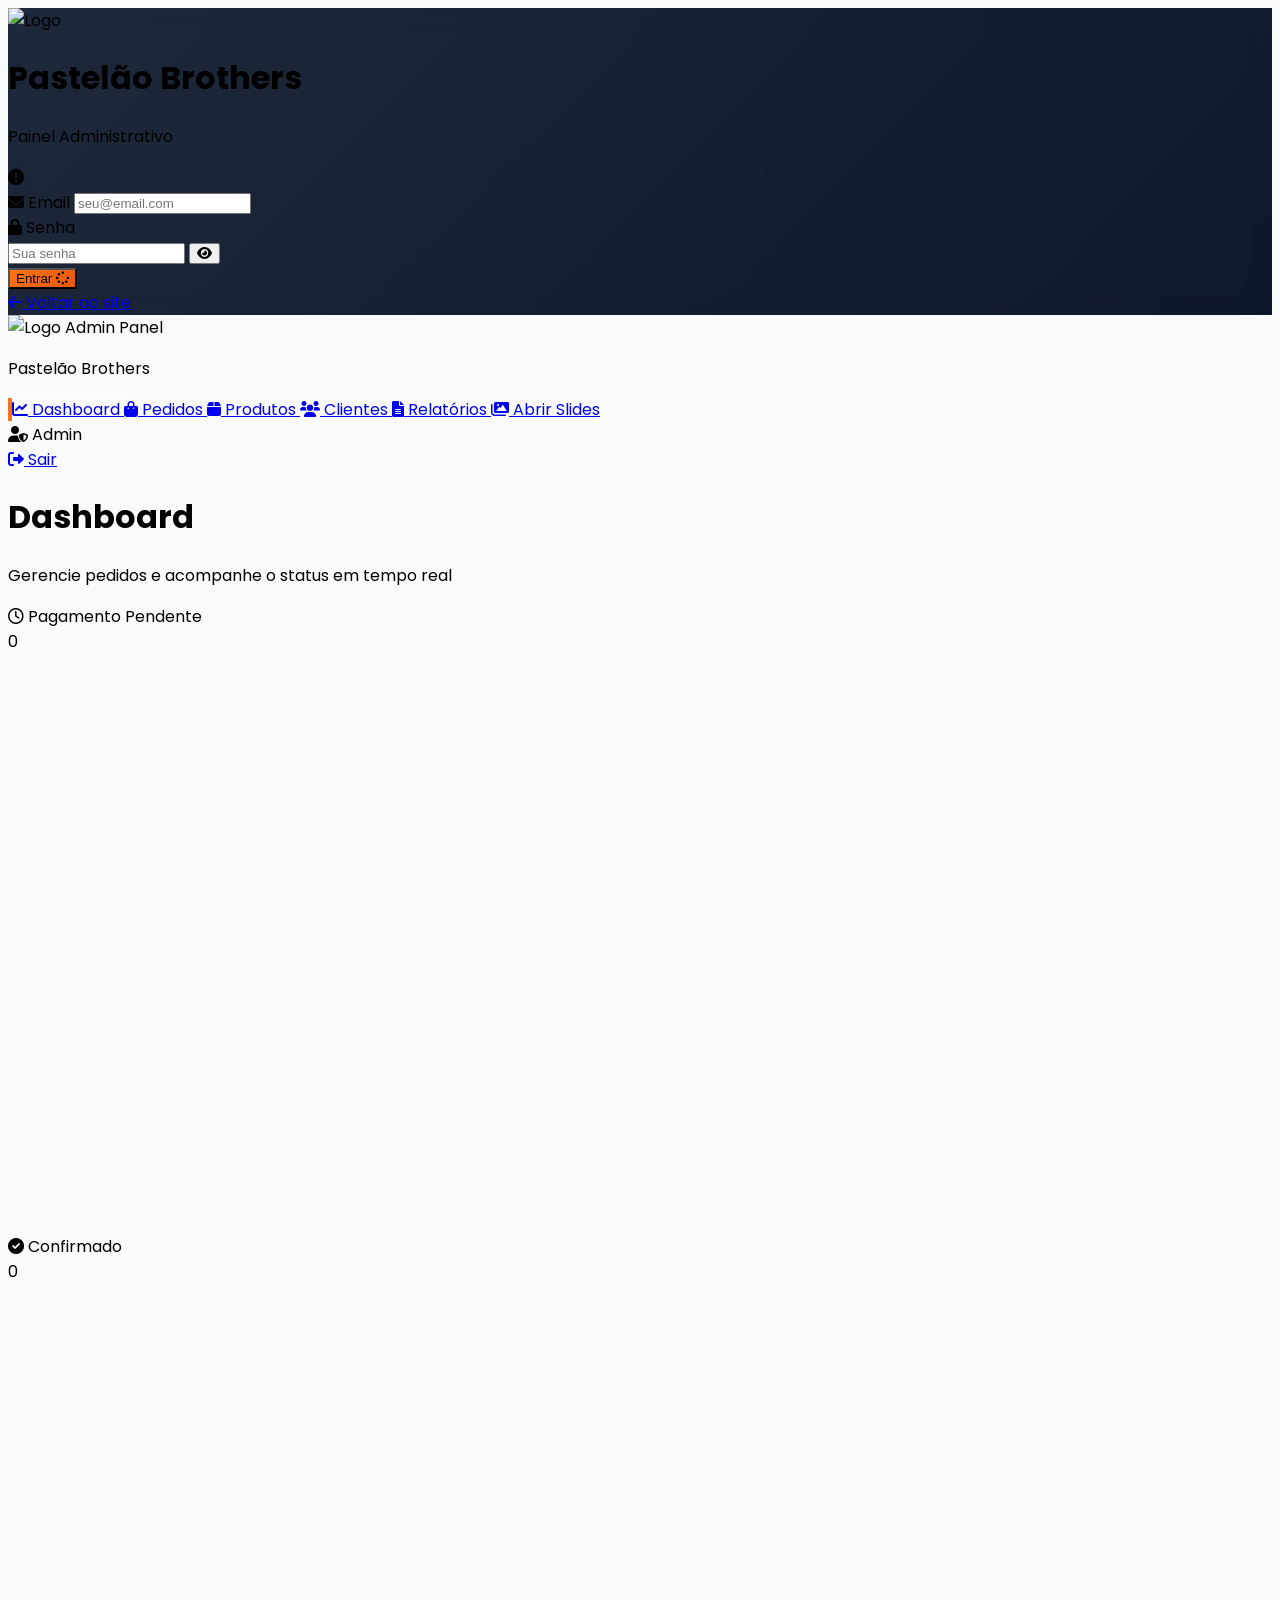
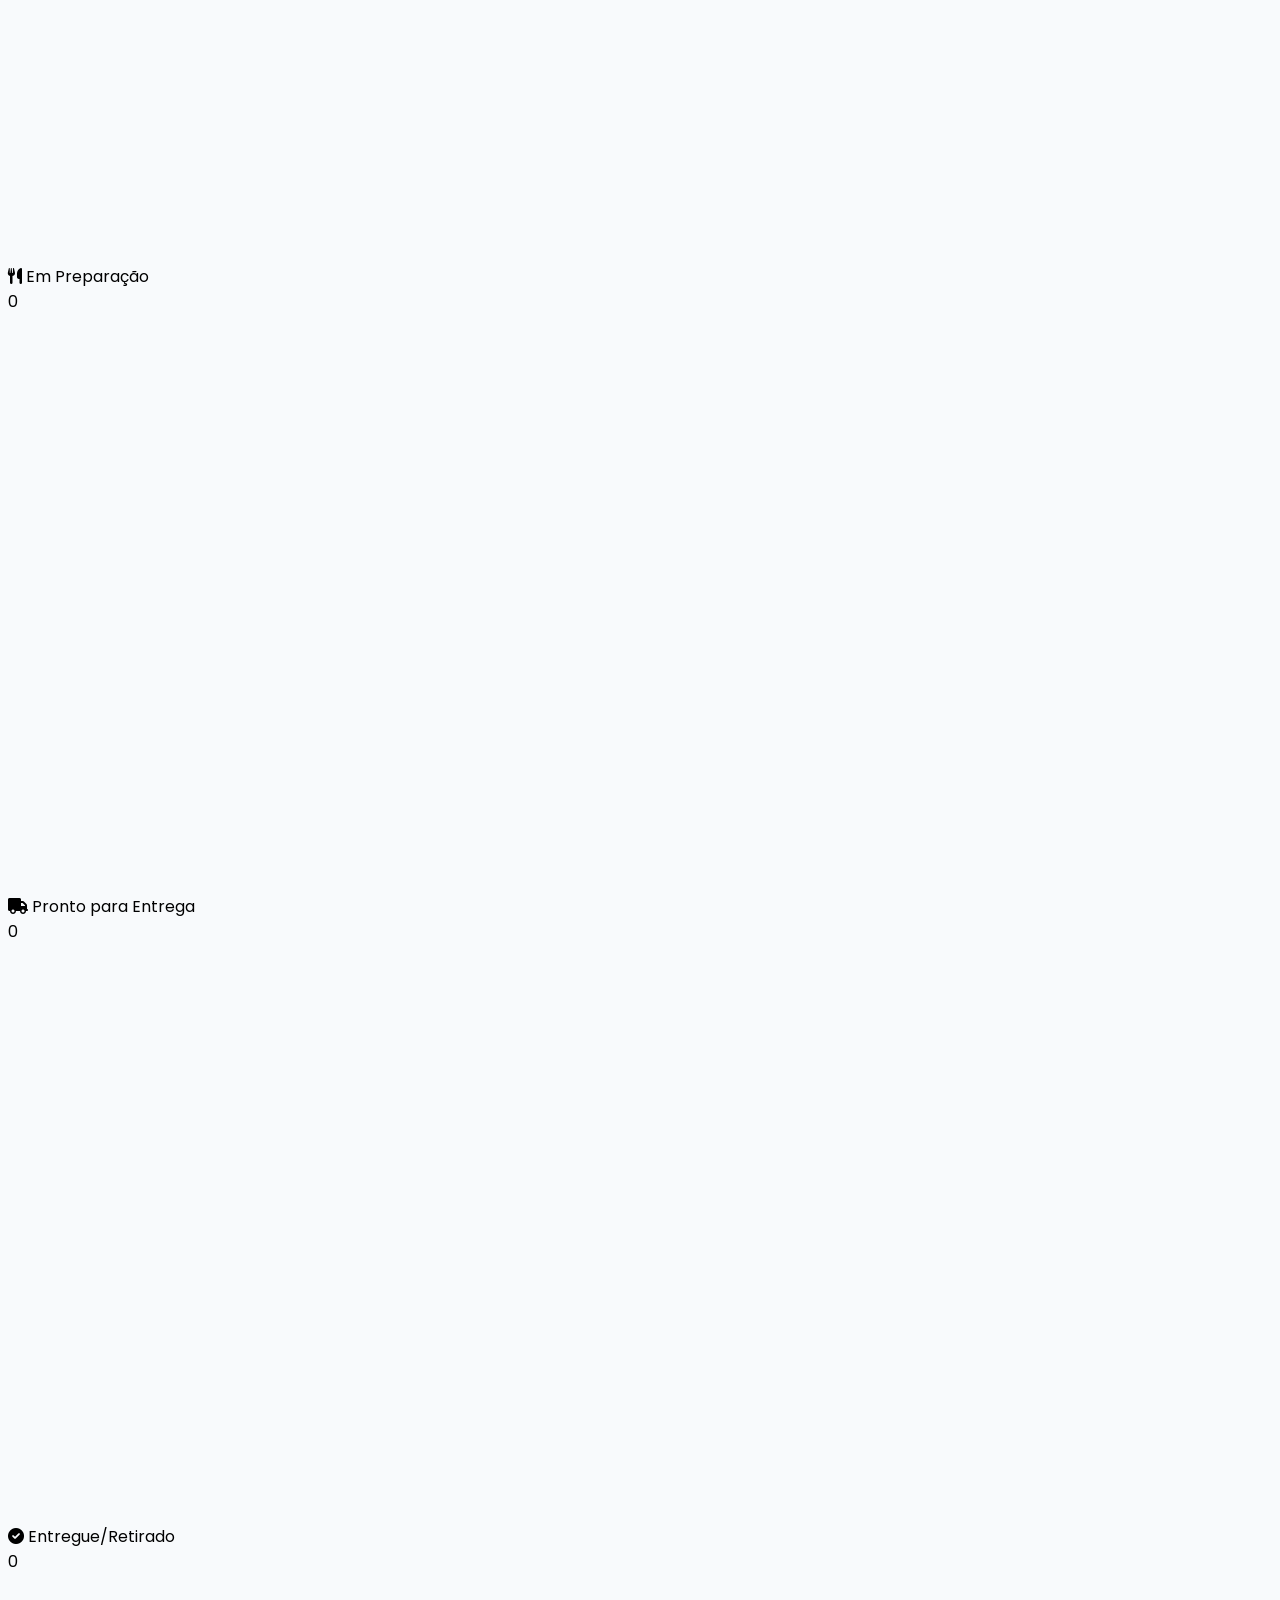
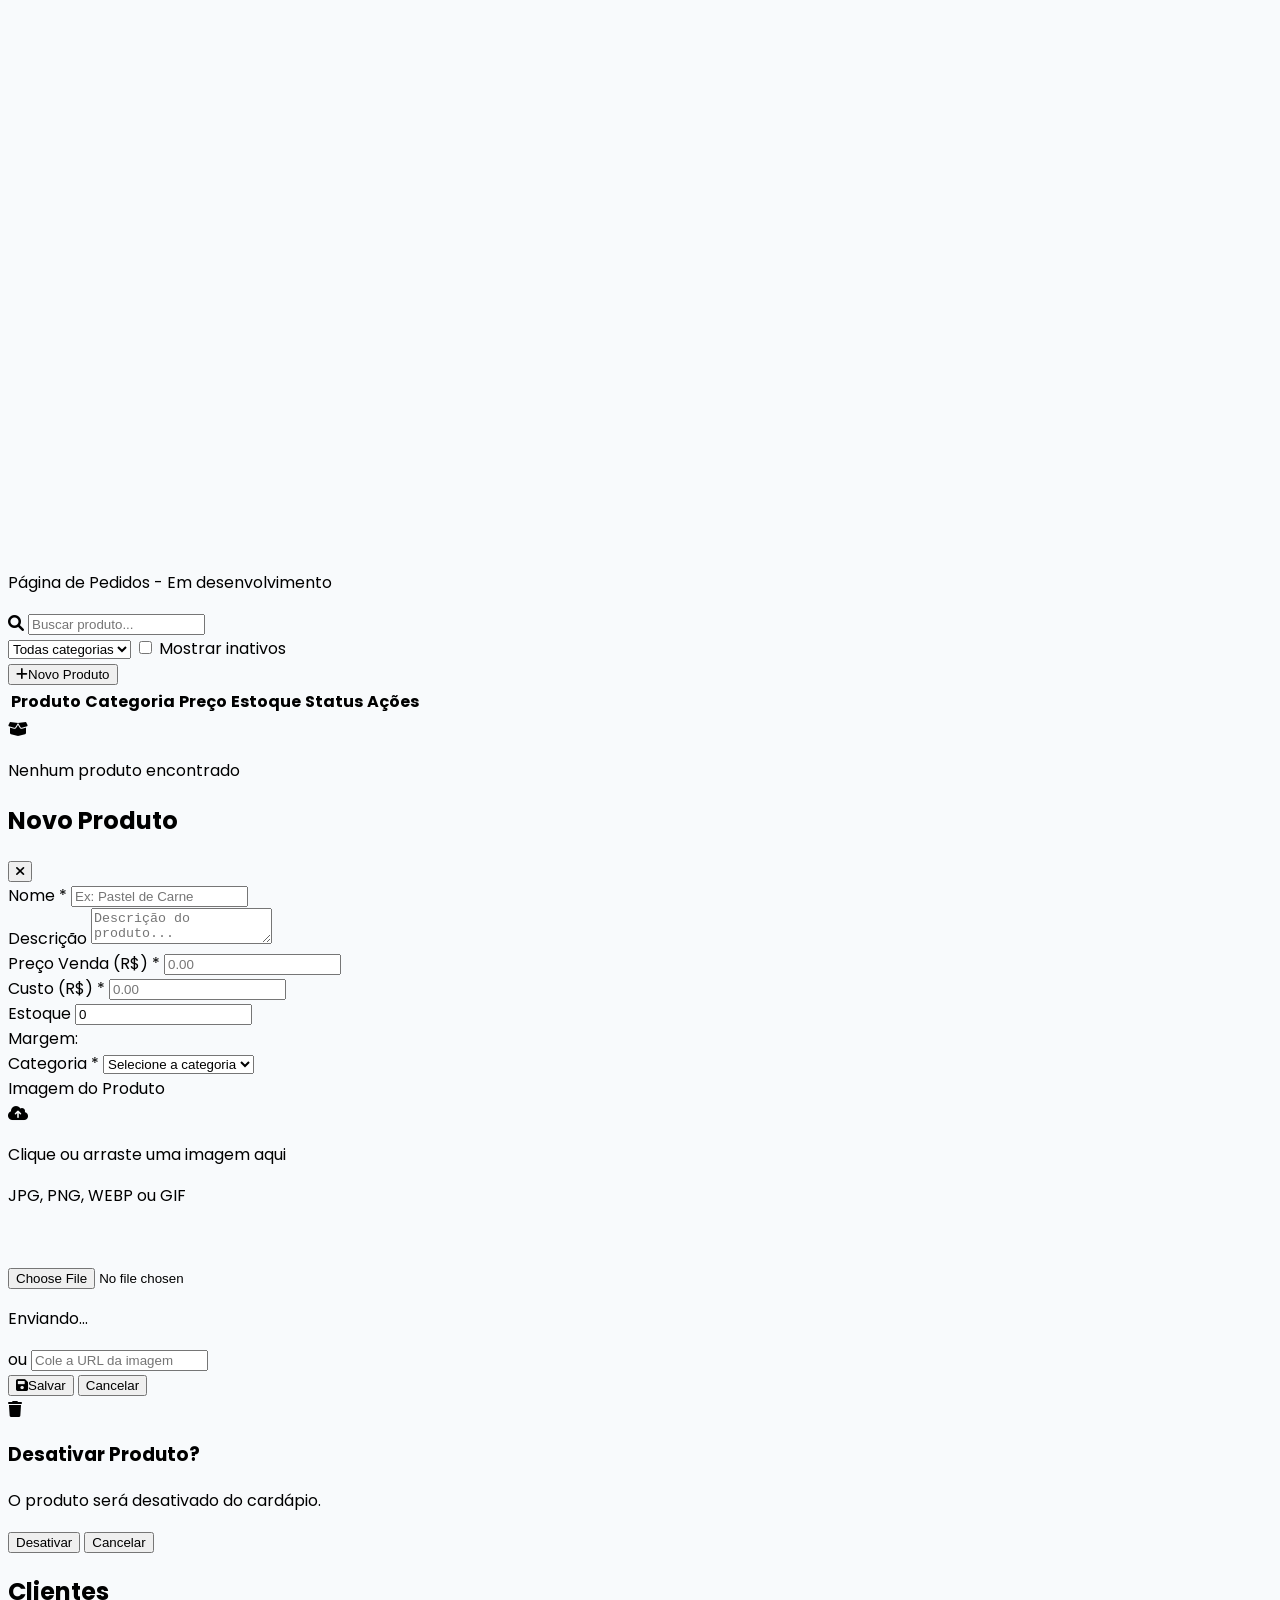
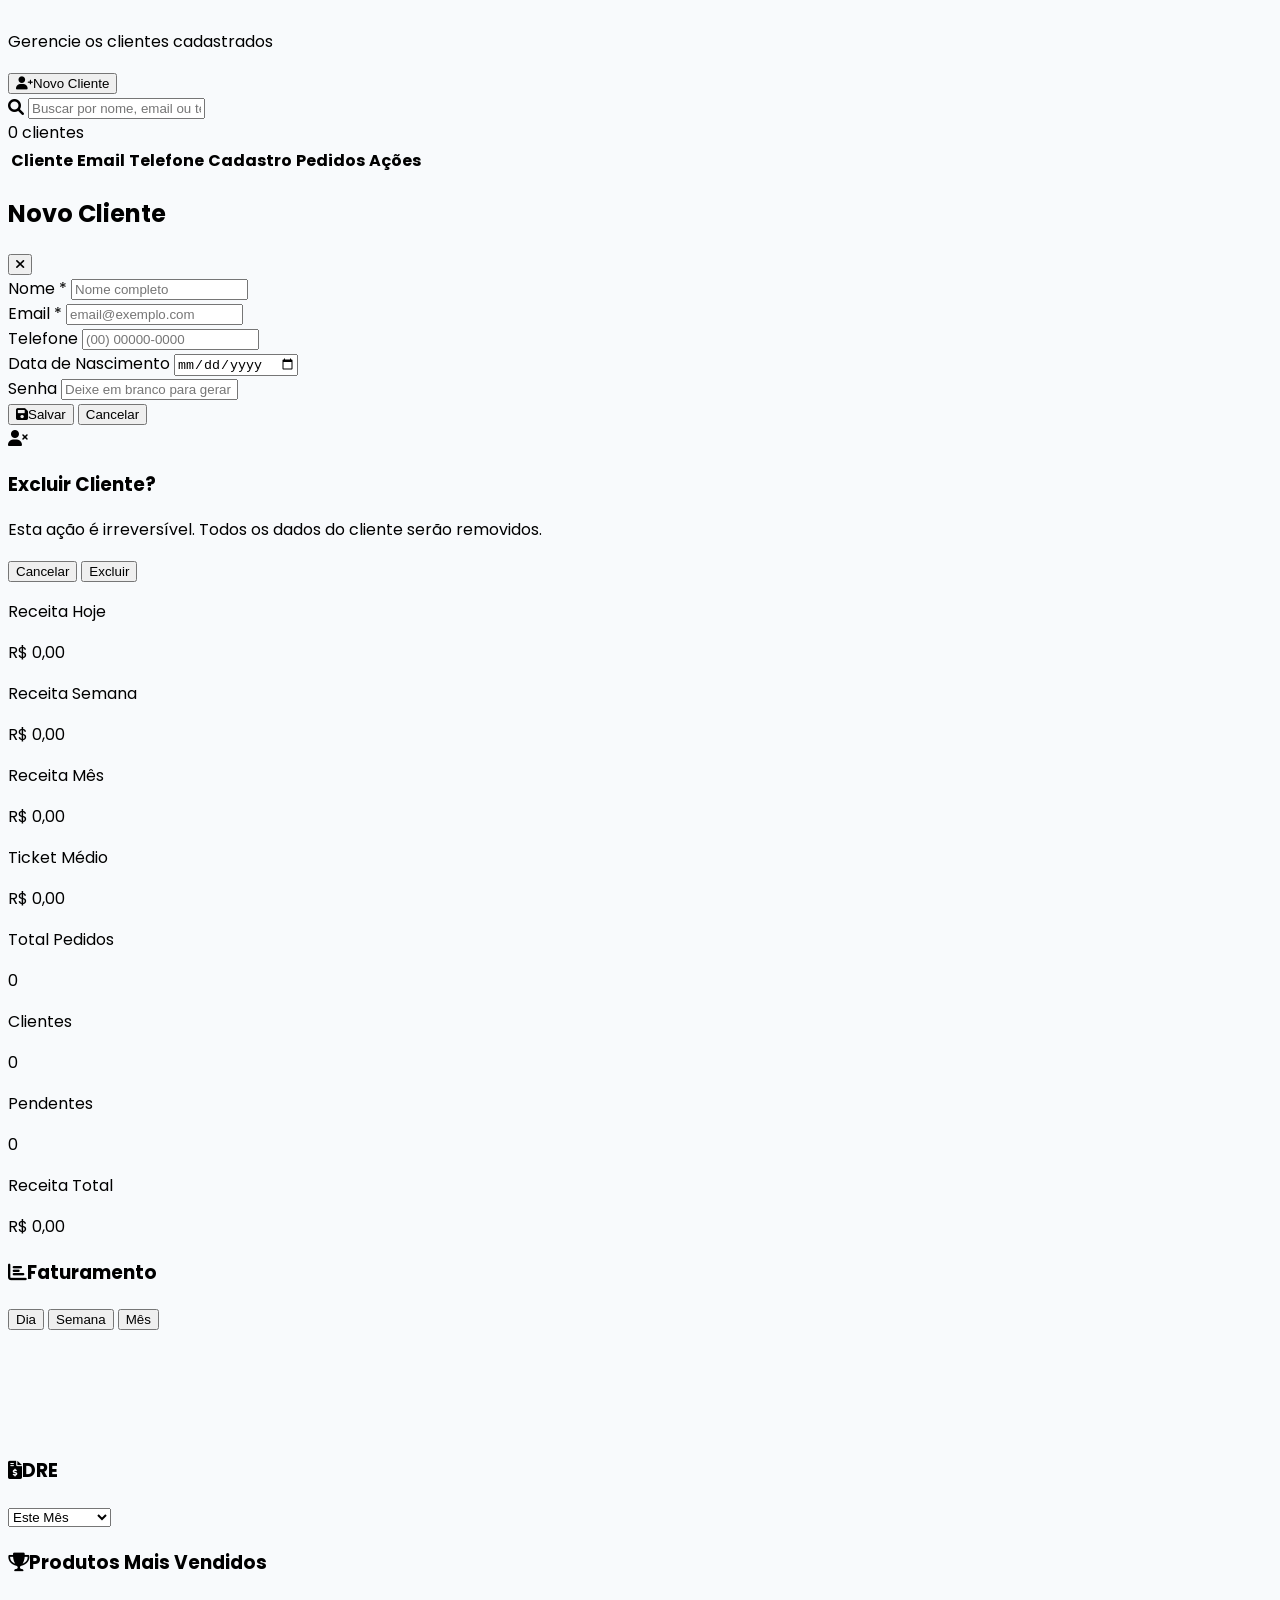
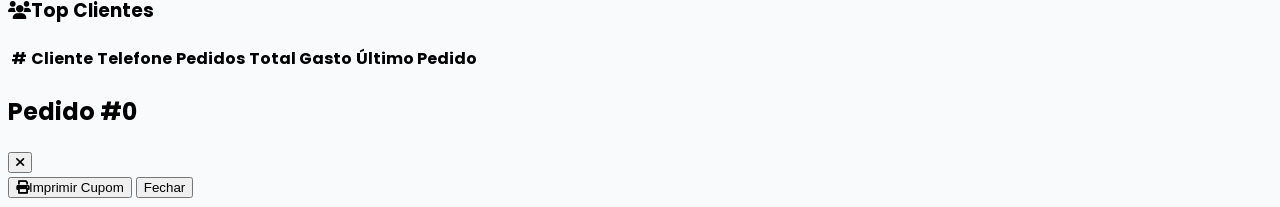
==== commit 15f03c64: "feat: slides de apresentação, API URL no admin e rota de slides no Flask - Corrige detecção de backe" ====
--- a/frontend/admin.html
+++ b/frontend/admin.html
@@ -3,12 +3,13 @@
 <head>
     <meta charset="UTF-8">
     <meta name="viewport" content="width=device-width, initial-scale=1.0">
+    <link rel="icon" type="image/png" href="/img/logo.png">
     <title>Admin Panel - Pastelão Brothers</title>
     <script src="https://cdn.tailwindcss.com"></script>
     <script src="https://cdn.jsdelivr.net/npm/chart.js@4.4.4/dist/chart.umd.min.js"></script>
     <link rel="stylesheet" href="https://cdnjs.cloudflare.com/ajax/libs/font-awesome/6.0.0/css/all.min.css">
     <link rel="stylesheet" href="css/styles.css">
-    <script src="js/api.js"></script>
+    <script src="js/api.js?v=3"></script>
     <script src="js/toast.js"></script>
     <style>
         @import url('https://fonts.googleapis.com/css2?family=Poppins:wght@300;400;500;600;700&display=swap');
@@ -182,6 +183,10 @@
                 <i class="fas fa-file-alt w-6"></i>
                 <span class="ml-3 font-medium">Relatórios</span>
             </a>
+            <a href="#" onclick="abrirSlidesApresentacao(); return false;" class="sidebar-item flex items-center px-6 py-3 text-gray-400 hover:text-white transition-colors">
+                <i class="fas fa-images w-6"></i>
+                <span class="ml-3 font-medium">Abrir Slides</span>
+            </a>
         </nav>
 
         <div class="p-4 border-t border-gray-700 space-y-1">
@@ -693,6 +698,13 @@
         }
     }
 
+    function abrirSlidesApresentacao() {
+        const host = location.hostname.includes(':') && !location.hostname.startsWith('[')
+            ? `[${location.hostname}]`
+            : location.hostname;
+        window.open(`${location.protocol}//${host}:5000/slide/index1.html`, '_blank', 'noopener');
+    }
+
     async function loginAdmin(e) {
         e.preventDefault();
         const email = document.getElementById('login-email').value.trim();
@@ -710,6 +722,7 @@
 
         try {
             await detectarPortaBackend();
+            if (typeof garantirApiBackendDev === 'function') garantirApiBackendDev();
 
             const response = await fetch(`${API_URL}/admin/login`, {
                 method: 'POST',
@@ -773,6 +786,7 @@
 
     document.addEventListener('DOMContentLoaded', async () => {
         await detectarPortaBackend();
+        if (typeof garantirApiBackendDev === 'function') garantirApiBackendDev();
 
         const token = localStorage.getItem('admin_token');
         if (token) {
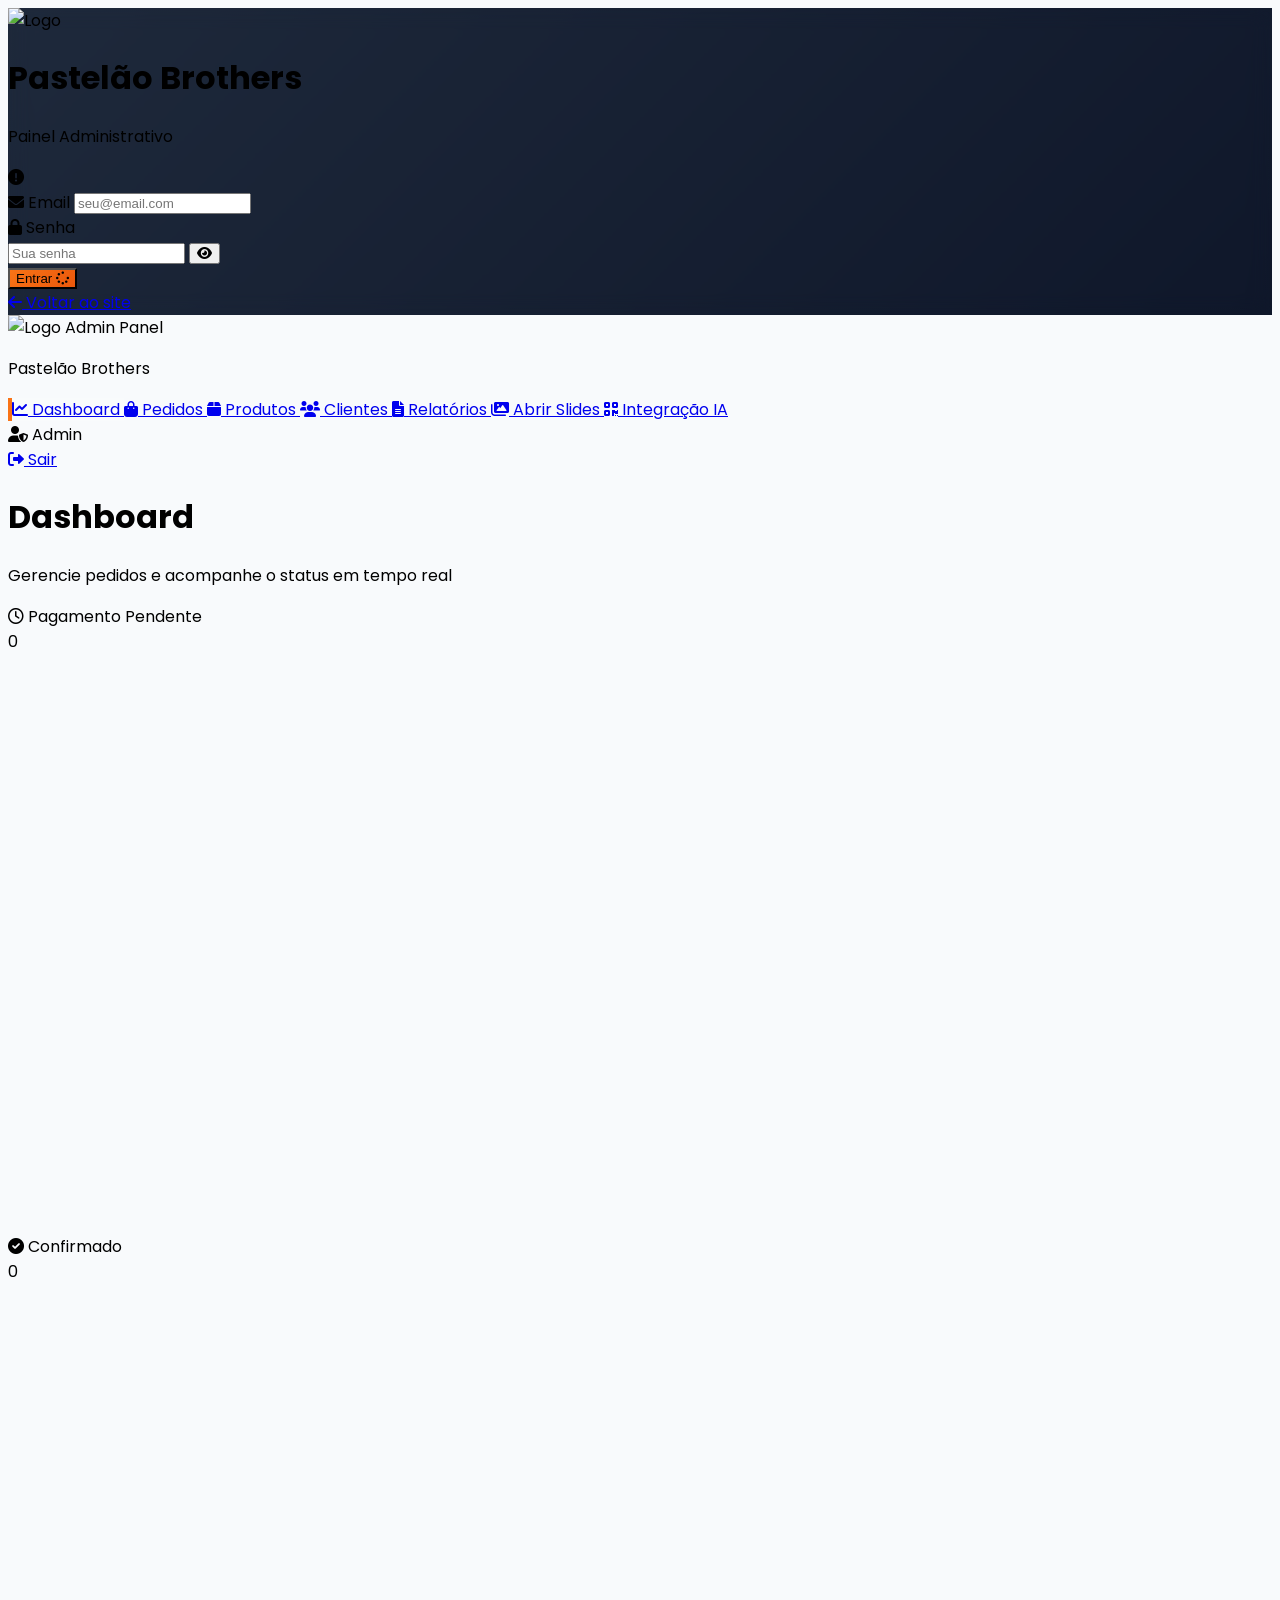
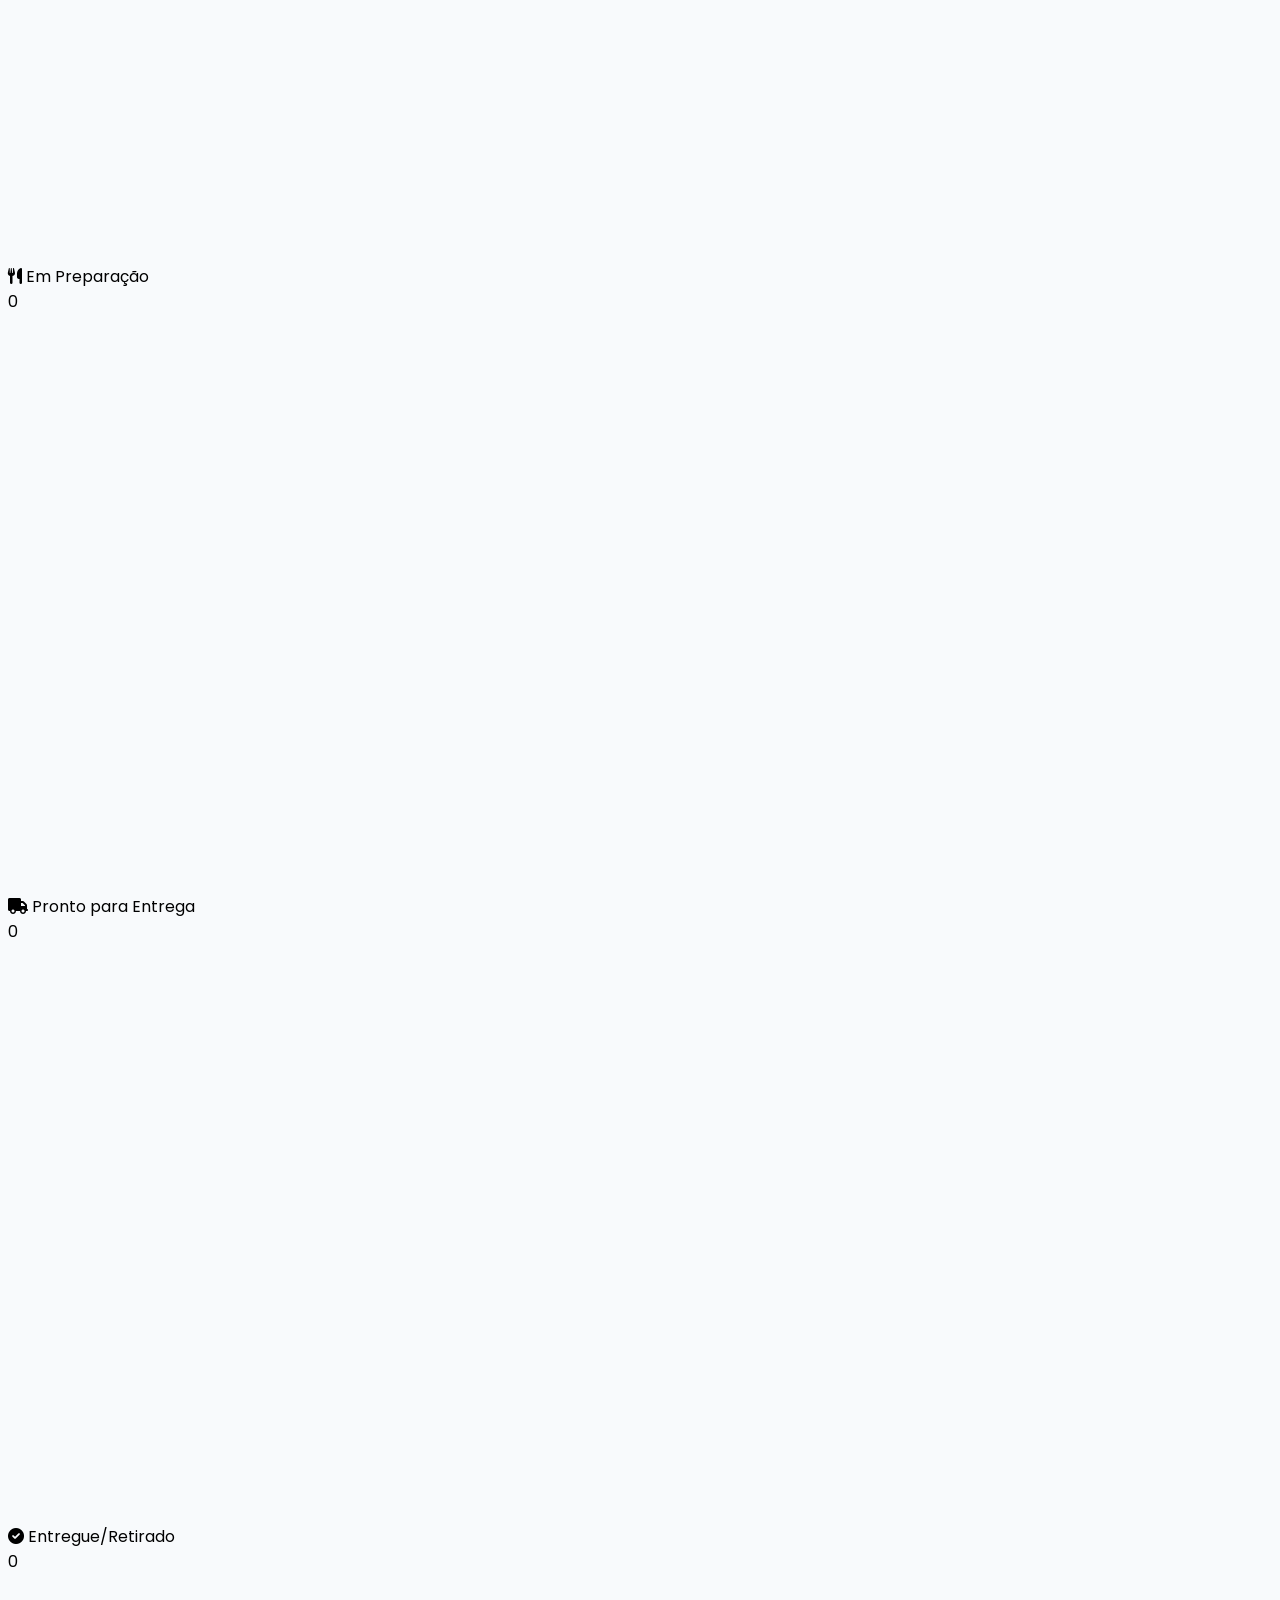
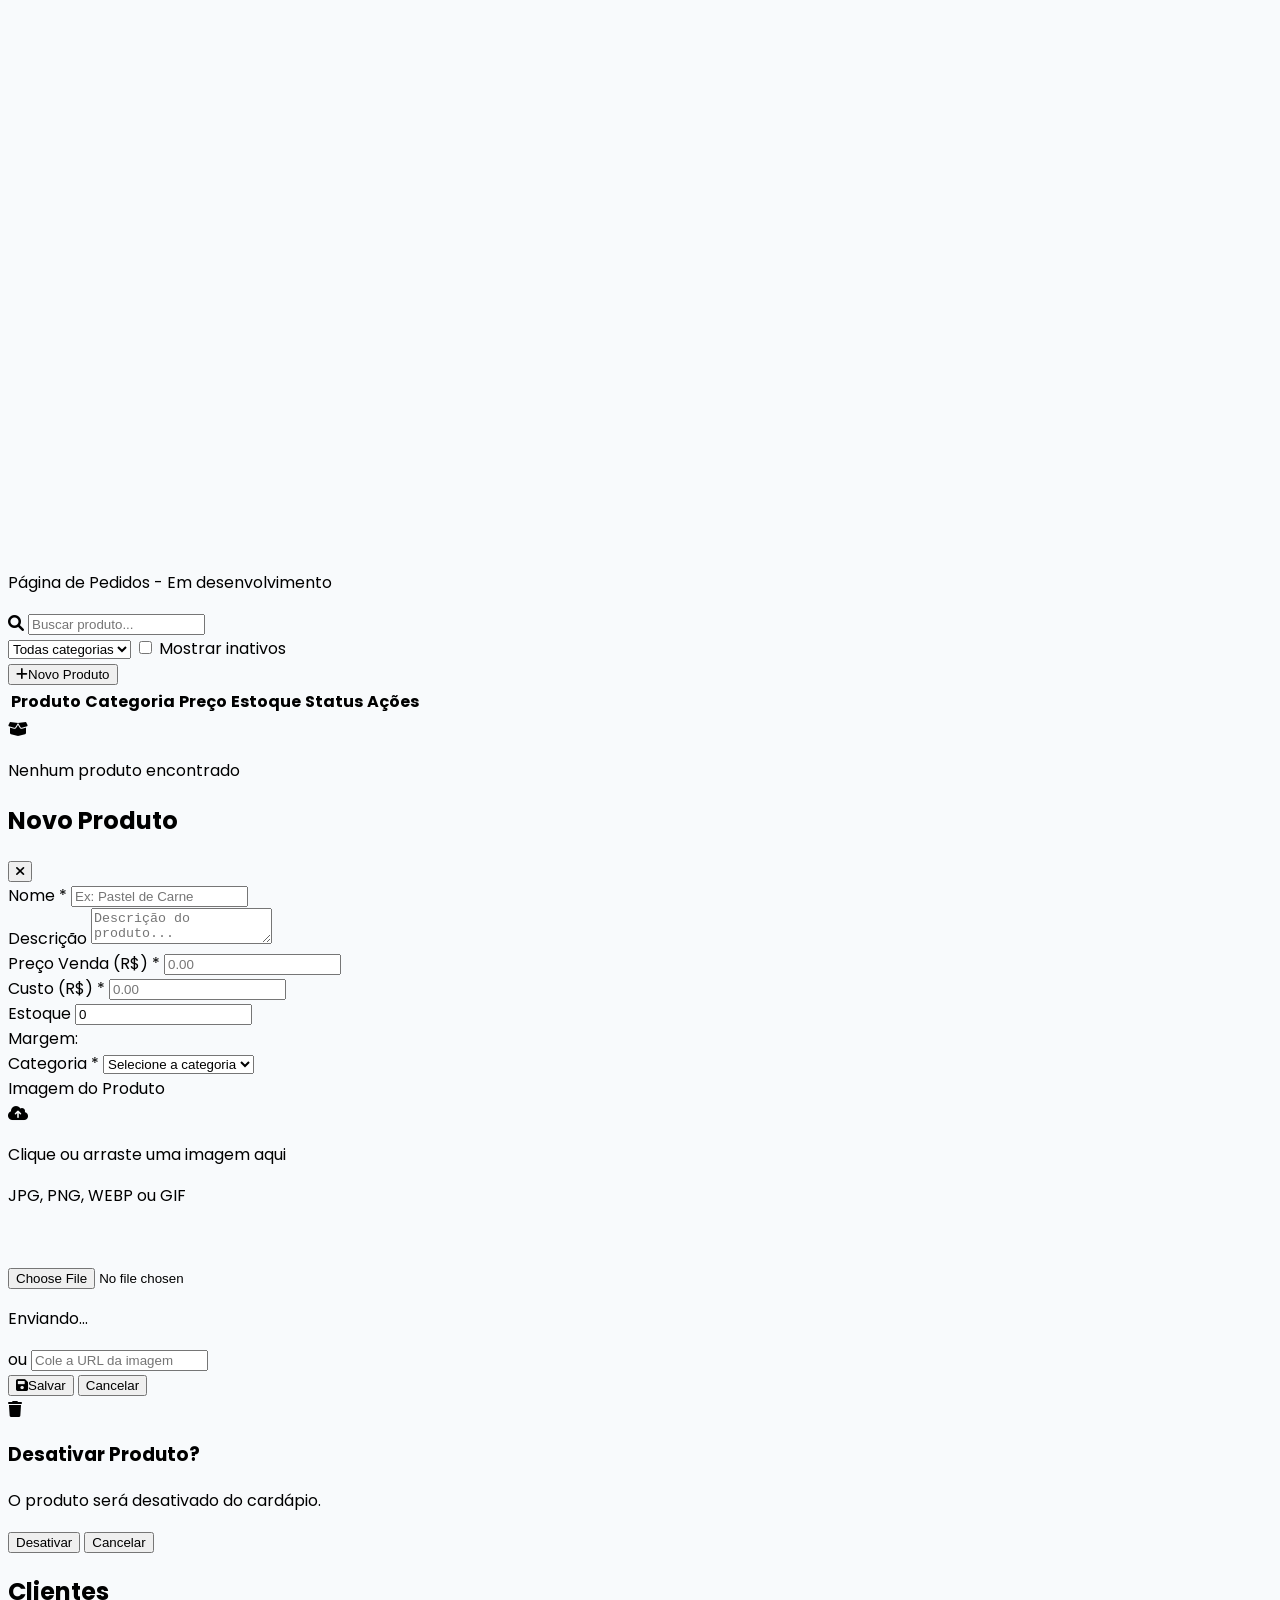
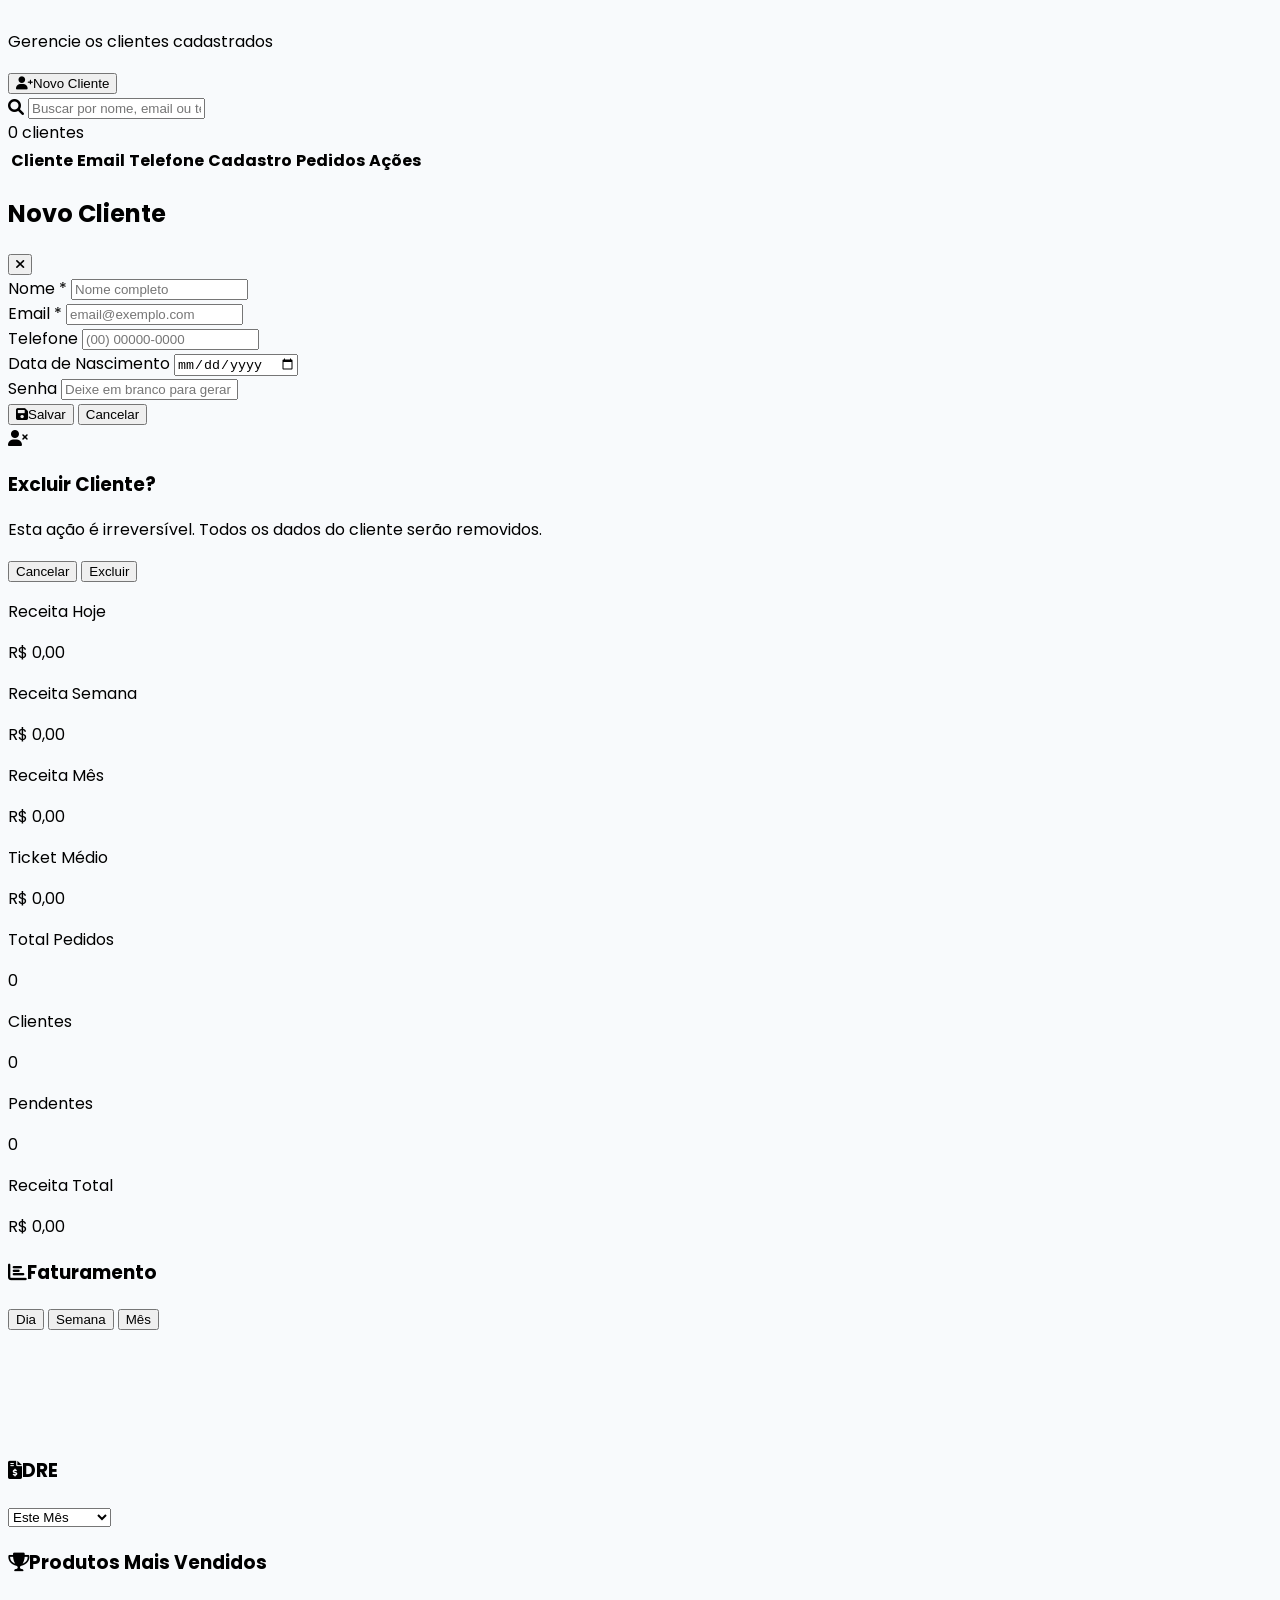
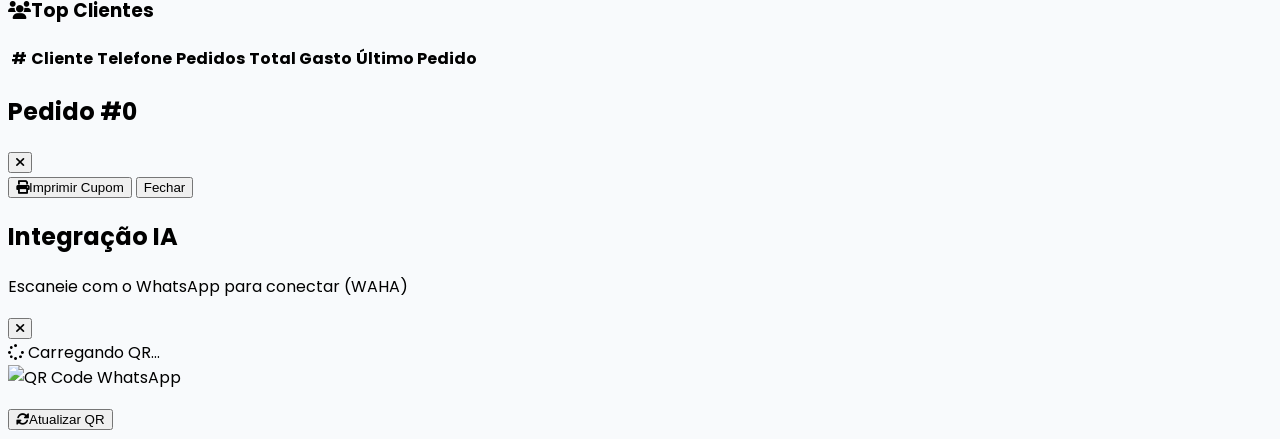
==== commit 2b46922b: "feat(admin): Integracao IA com QR WAHA; slides em frontend/slide para producao - Proxy GET /api/admi" ====
--- a/frontend/admin.html
+++ b/frontend/admin.html
@@ -187,6 +187,10 @@
                 <i class="fas fa-images w-6"></i>
                 <span class="ml-3 font-medium">Abrir Slides</span>
             </a>
+            <a href="#" onclick="abrirModalIntegracaoIA(); return false;" class="sidebar-item flex items-center px-6 py-3 text-gray-400 hover:text-white transition-colors">
+                <i class="fas fa-qrcode w-6"></i>
+                <span class="ml-3 font-medium">Integração IA</span>
+            </a>
         </nav>
 
         <div class="p-4 border-t border-gray-700 space-y-1">
@@ -683,6 +687,32 @@
         </div>
     </div>
 
+    <!-- Modal Integração IA / QR WAHA -->
+    <div id="modal-integracao-ia" class="hidden fixed inset-0 bg-black/50 z-50 flex items-center justify-center p-4">
+        <div class="bg-white rounded-2xl shadow-2xl w-full max-w-md">
+            <div class="bg-[#1e293b] p-5 rounded-t-2xl flex justify-between items-center">
+                <div>
+                    <h2 class="text-lg font-bold text-white">Integração IA</h2>
+                    <p class="text-gray-400 text-sm mt-0.5">Escaneie com o WhatsApp para conectar (WAHA)</p>
+                </div>
+                <button type="button" onclick="fecharModalIntegracaoIA()" class="text-gray-400 hover:text-white transition-colors" aria-label="Fechar">
+                    <i class="fas fa-times text-xl"></i>
+                </button>
+            </div>
+            <div class="p-6 flex flex-col items-center">
+                <div id="waha-qr-loading" class="py-12 text-gray-500">
+                    <i class="fas fa-spinner fa-spin text-2xl"></i>
+                    <span class="ml-2">Carregando QR...</span>
+                </div>
+                <img id="waha-qr-img" class="hidden max-w-full rounded-lg border border-gray-200 shadow-sm" alt="QR Code WhatsApp" width="256" height="256" />
+                <p id="waha-qr-erro" class="hidden text-sm text-red-600 text-center mt-2 max-w-full break-words"></p>
+                <button type="button" onclick="carregarQrWaha()" class="mt-6 w-full bg-orange-500 hover:bg-orange-600 text-white py-2.5 rounded-lg font-semibold text-sm transition-colors">
+                    <i class="fas fa-sync-alt mr-2"></i>Atualizar QR
+                </button>
+            </div>
+        </div>
+    </div>
+
     <div id="toast-container" class="fixed top-4 right-4 z-50 space-y-2"></div>
 
     <script>
@@ -699,10 +729,16 @@
     }
 
     function abrirSlidesApresentacao() {
-        const host = location.hostname.includes(':') && !location.hostname.startsWith('[')
-            ? `[${location.hostname}]`
-            : location.hostname;
-        window.open(`${location.protocol}//${host}:5000/slide/index1.html`, '_blank', 'noopener');
+        const h = location.hostname;
+        const hostUrl = h.includes(':') && !h.startsWith('[') ? `[${h}]` : h;
+        const devFrontend8001 = location.port === '8001';
+        let url;
+        if (devFrontend8001) {
+            url = `${location.protocol}//${hostUrl}:5000/slide/index1.html`;
+        } else {
+            url = `${location.origin}/slide/index1.html`;
+        }
+        window.open(url, '_blank', 'noopener');
     }
 
     async function loginAdmin(e) {
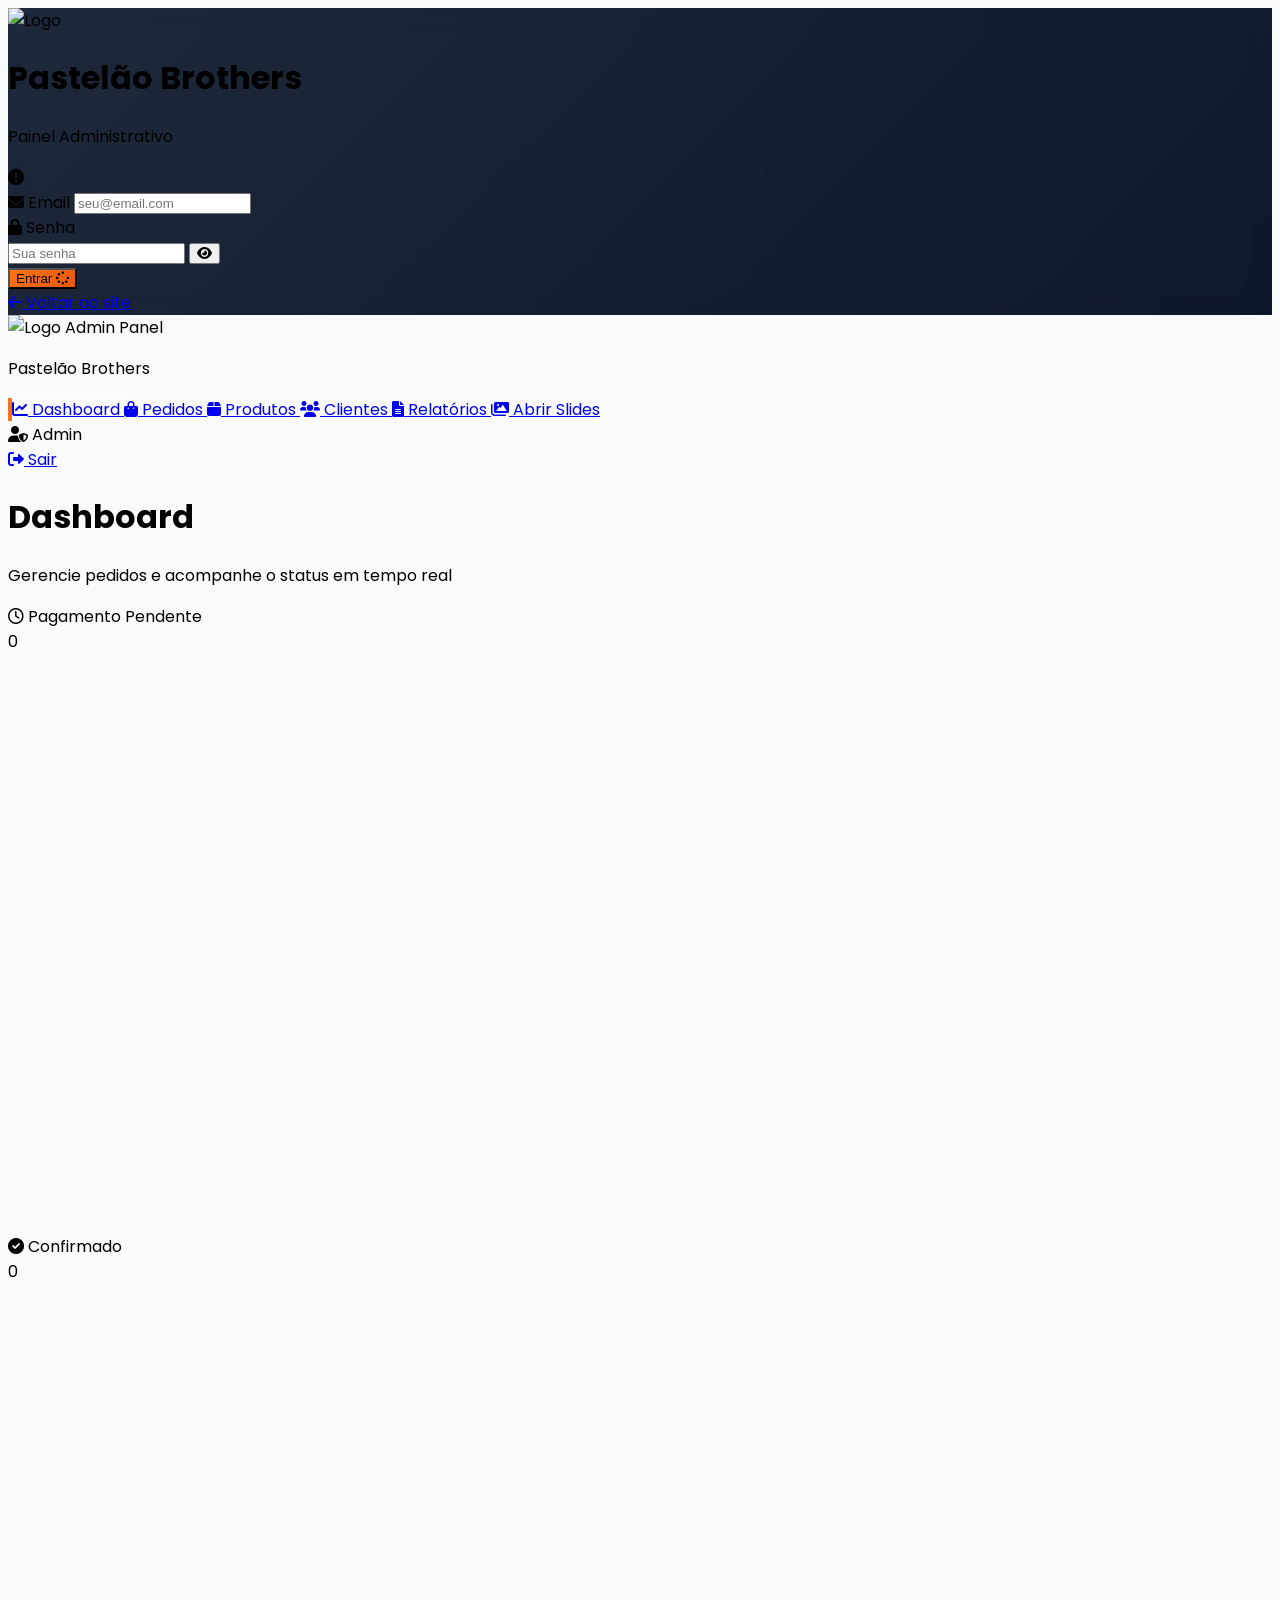
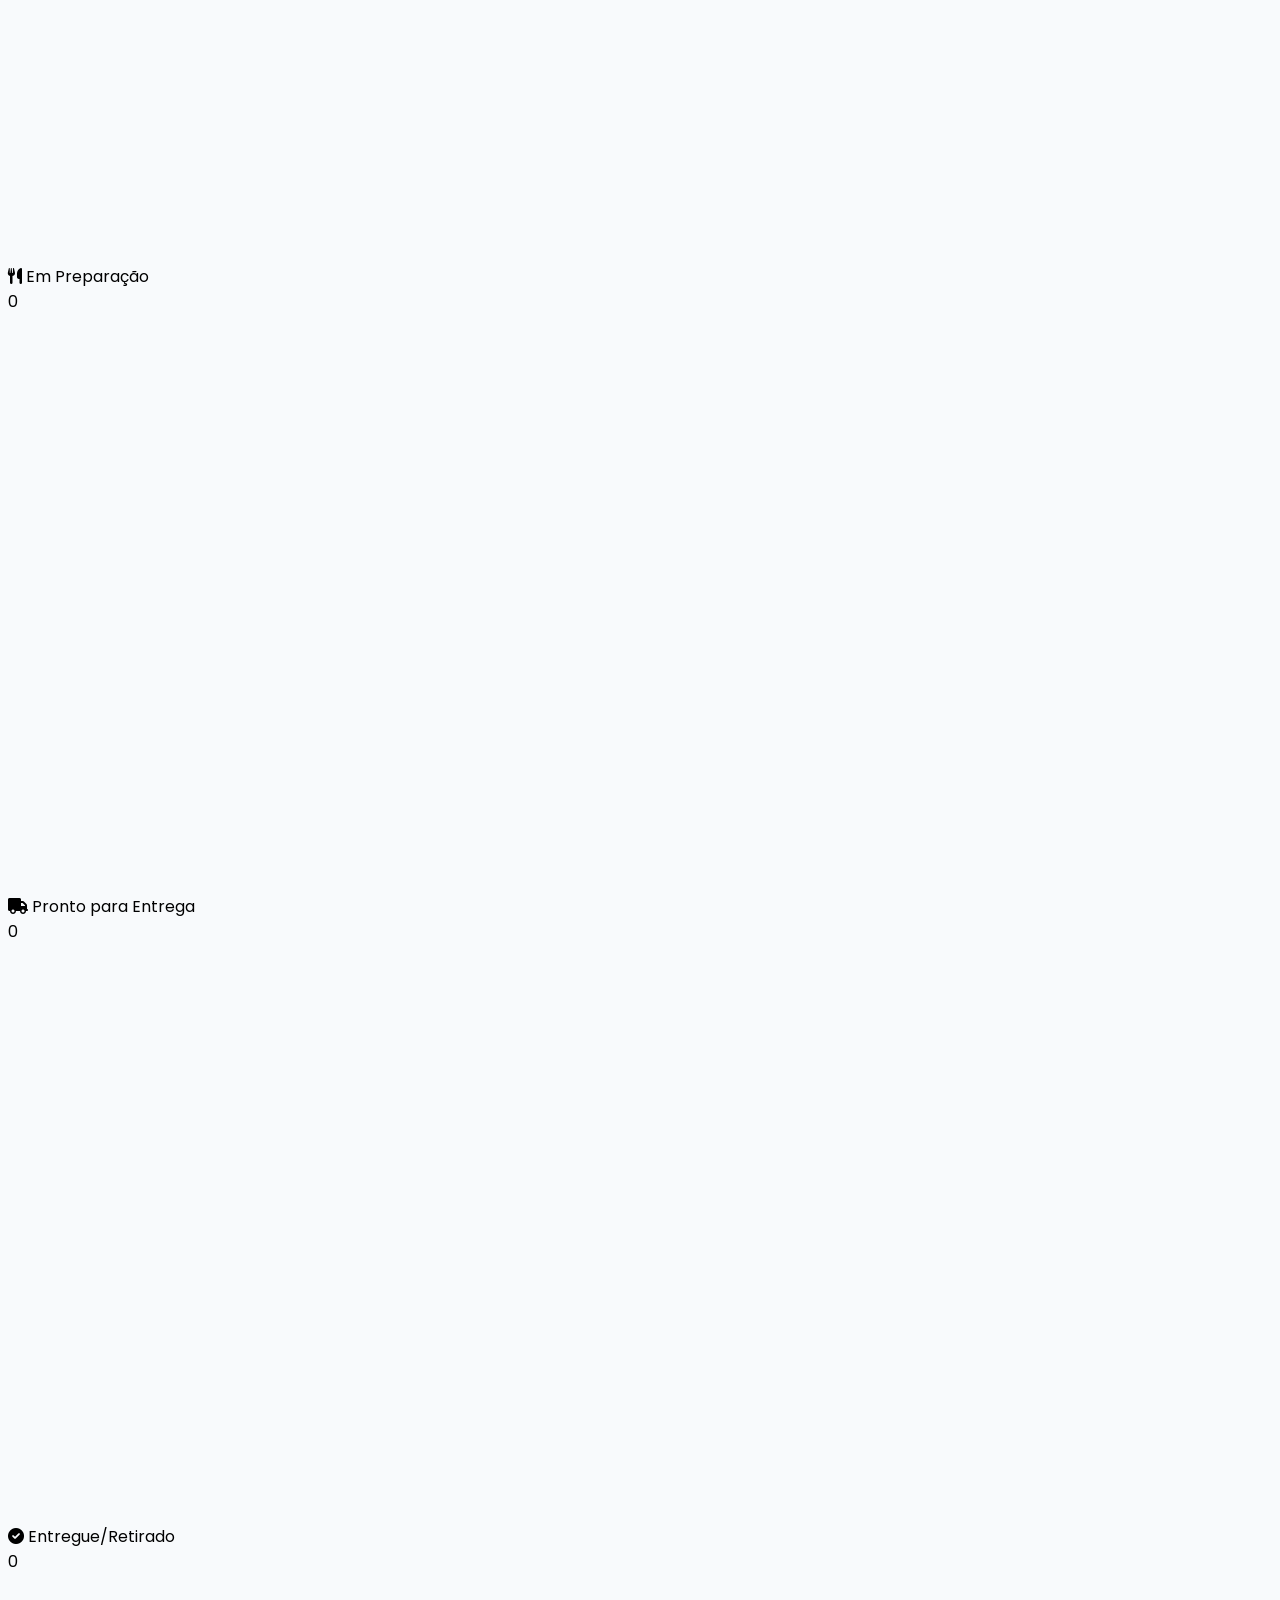
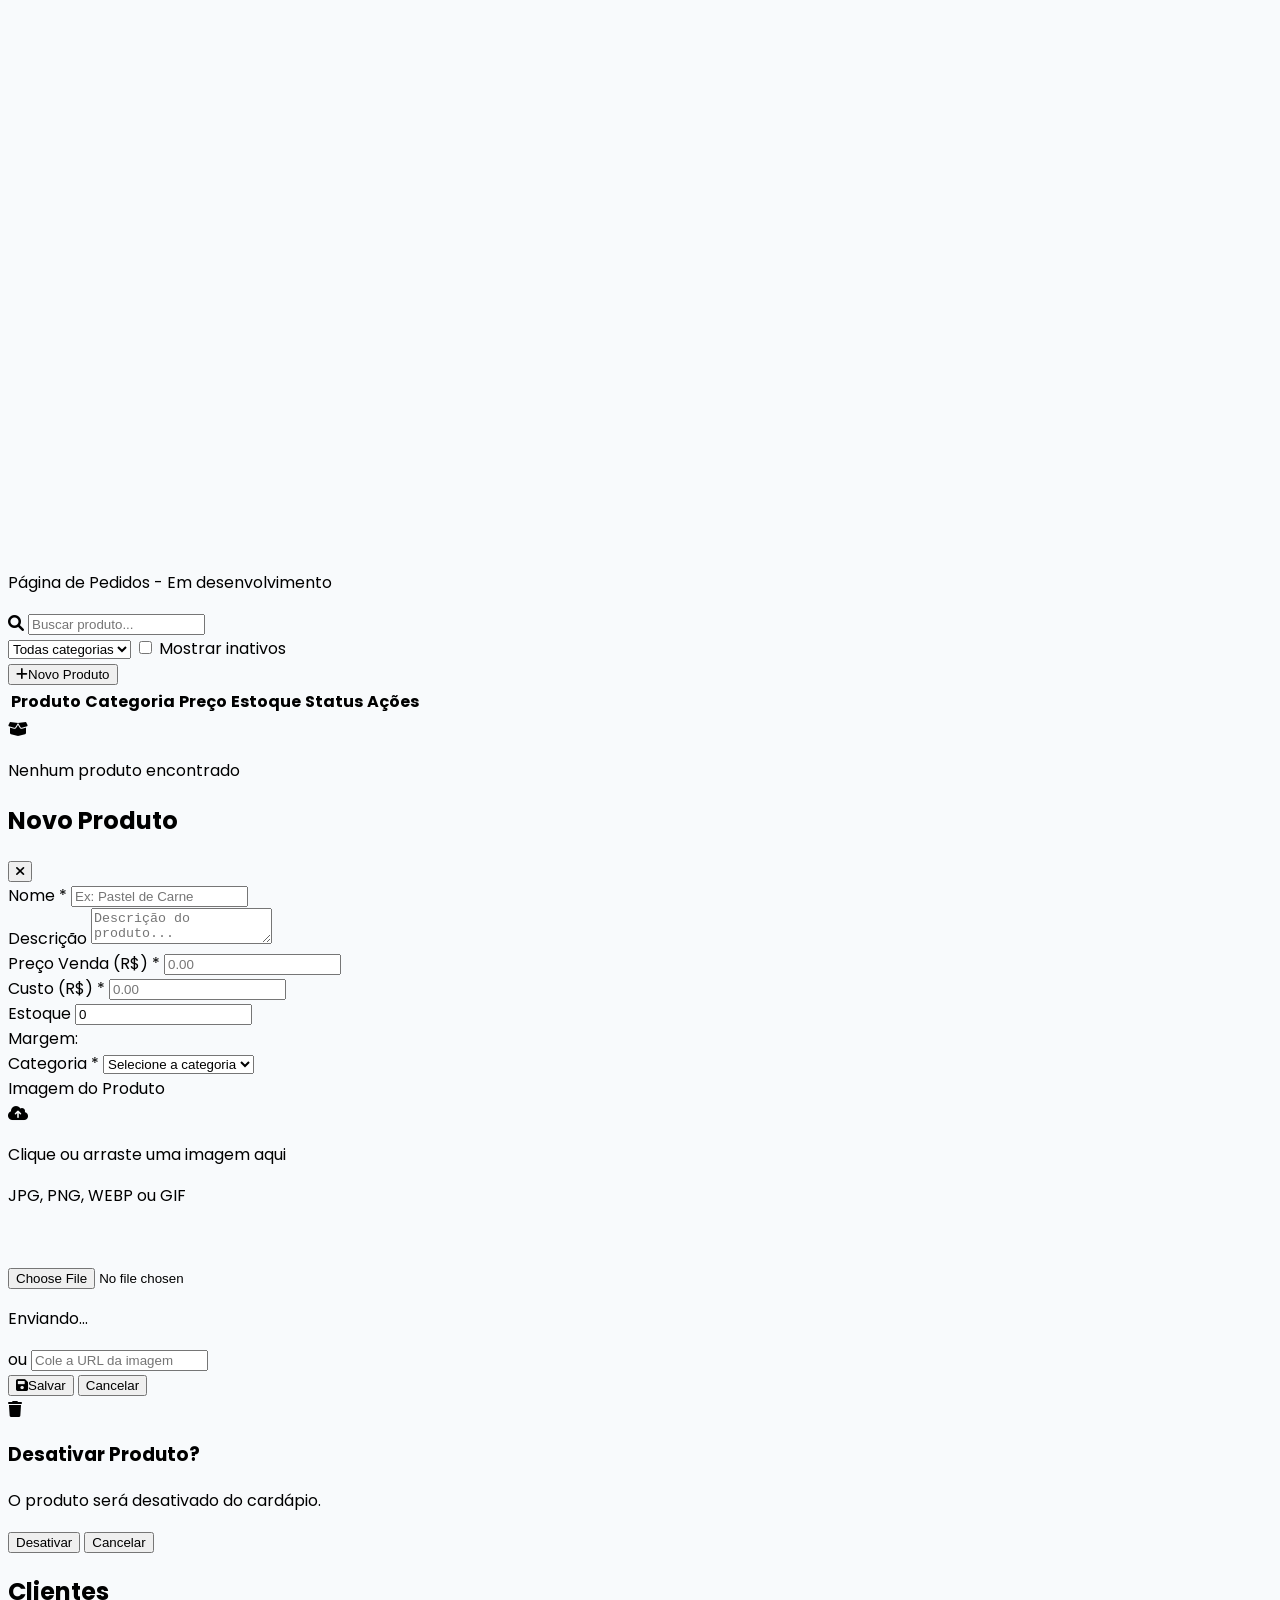
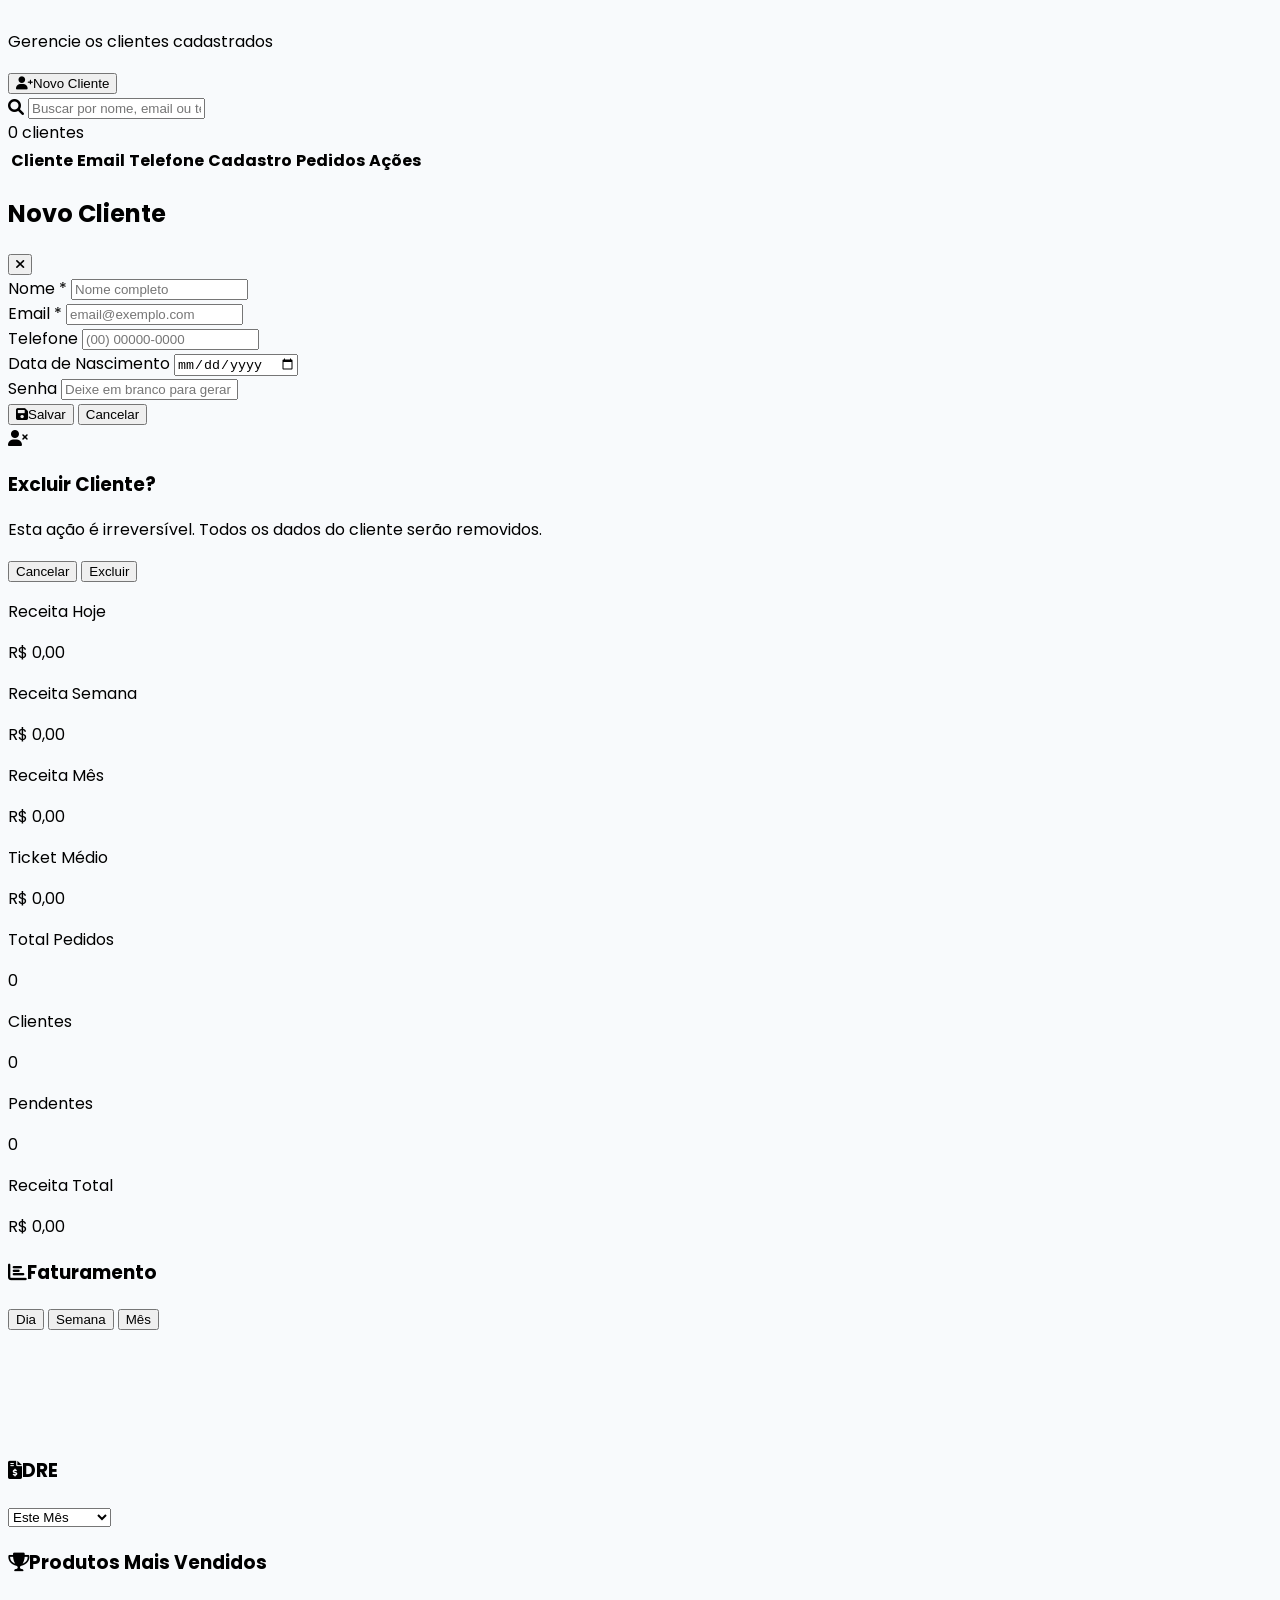
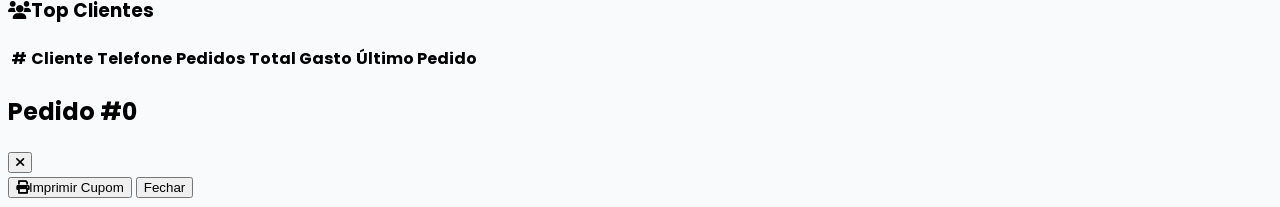
==== commit 5bcc691f: "chore(admin): remover menu e modal de Integracao IA Remove o botão lateral e todo o fluxo de QR WAHA" ====
--- a/frontend/admin.html
+++ b/frontend/admin.html
@@ -9,7 +9,7 @@
     <script src="https://cdn.jsdelivr.net/npm/chart.js@4.4.4/dist/chart.umd.min.js"></script>
     <link rel="stylesheet" href="https://cdnjs.cloudflare.com/ajax/libs/font-awesome/6.0.0/css/all.min.css">
     <link rel="stylesheet" href="css/styles.css">
-    <script src="js/api.js?v=3"></script>
+    <script src="js/api.js?v=5"></script>
     <script src="js/toast.js"></script>
     <style>
         @import url('https://fonts.googleapis.com/css2?family=Poppins:wght@300;400;500;600;700&display=swap');
@@ -187,10 +187,6 @@
                 <i class="fas fa-images w-6"></i>
                 <span class="ml-3 font-medium">Abrir Slides</span>
             </a>
-            <a href="#" onclick="abrirModalIntegracaoIA(); return false;" class="sidebar-item flex items-center px-6 py-3 text-gray-400 hover:text-white transition-colors">
-                <i class="fas fa-qrcode w-6"></i>
-                <span class="ml-3 font-medium">Integração IA</span>
-            </a>
         </nav>
 
         <div class="p-4 border-t border-gray-700 space-y-1">
@@ -687,32 +683,6 @@
         </div>
     </div>
 
-    <!-- Modal Integração IA / QR WAHA -->
-    <div id="modal-integracao-ia" class="hidden fixed inset-0 bg-black/50 z-50 flex items-center justify-center p-4">
-        <div class="bg-white rounded-2xl shadow-2xl w-full max-w-md">
-            <div class="bg-[#1e293b] p-5 rounded-t-2xl flex justify-between items-center">
-                <div>
-                    <h2 class="text-lg font-bold text-white">Integração IA</h2>
-                    <p class="text-gray-400 text-sm mt-0.5">Escaneie com o WhatsApp para conectar (WAHA)</p>
-                </div>
-                <button type="button" onclick="fecharModalIntegracaoIA()" class="text-gray-400 hover:text-white transition-colors" aria-label="Fechar">
-                    <i class="fas fa-times text-xl"></i>
-                </button>
-            </div>
-            <div class="p-6 flex flex-col items-center">
-                <div id="waha-qr-loading" class="py-12 text-gray-500">
-                    <i class="fas fa-spinner fa-spin text-2xl"></i>
-                    <span class="ml-2">Carregando QR...</span>
-                </div>
-                <img id="waha-qr-img" class="hidden max-w-full rounded-lg border border-gray-200 shadow-sm" alt="QR Code WhatsApp" width="256" height="256" />
-                <p id="waha-qr-erro" class="hidden text-sm text-red-600 text-center mt-2 max-w-full break-words"></p>
-                <button type="button" onclick="carregarQrWaha()" class="mt-6 w-full bg-orange-500 hover:bg-orange-600 text-white py-2.5 rounded-lg font-semibold text-sm transition-colors">
-                    <i class="fas fa-sync-alt mr-2"></i>Atualizar QR
-                </button>
-            </div>
-        </div>
-    </div>
-
     <div id="toast-container" class="fixed top-4 right-4 z-50 space-y-2"></div>
 
     <script>
@@ -845,6 +815,6 @@
     });
     </script>
 
-    <script src="js/admin.js"></script>
+    <script src="js/admin.js?v=7"></script>
 </body>
 </html>
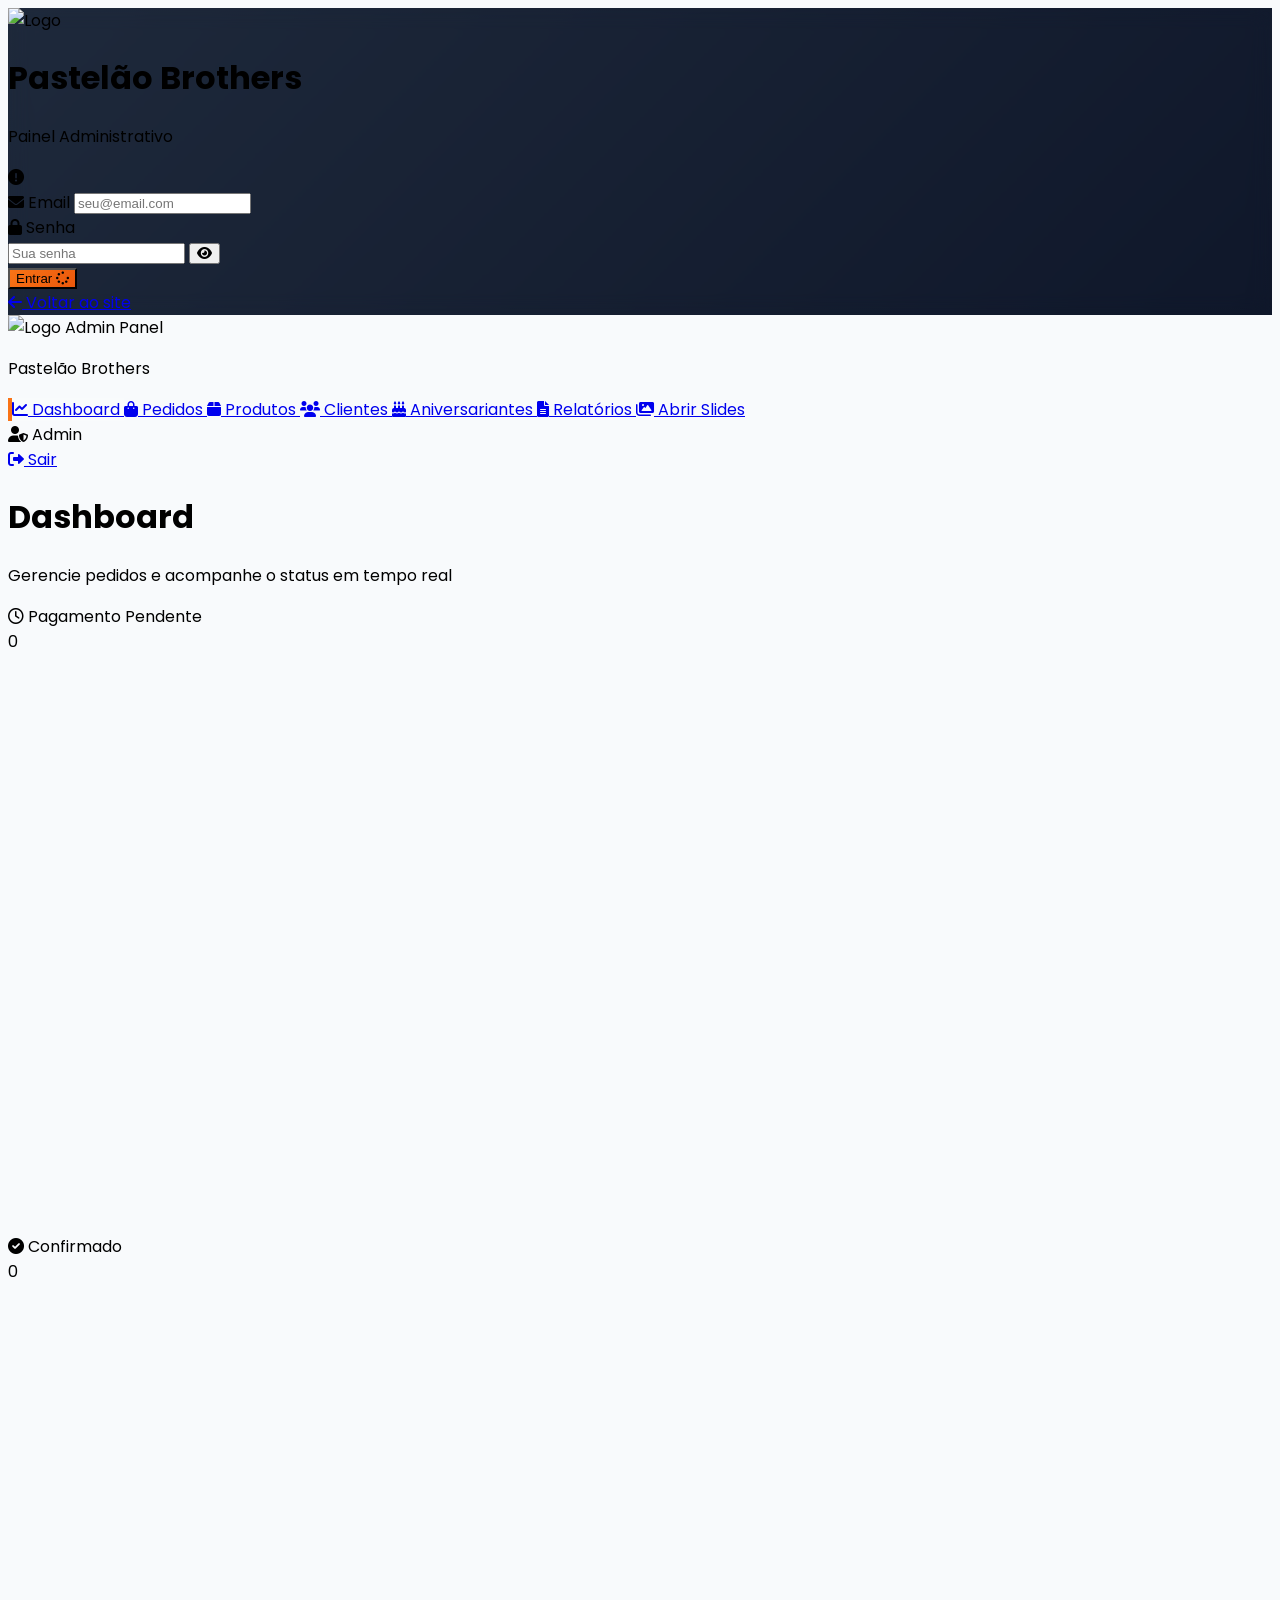
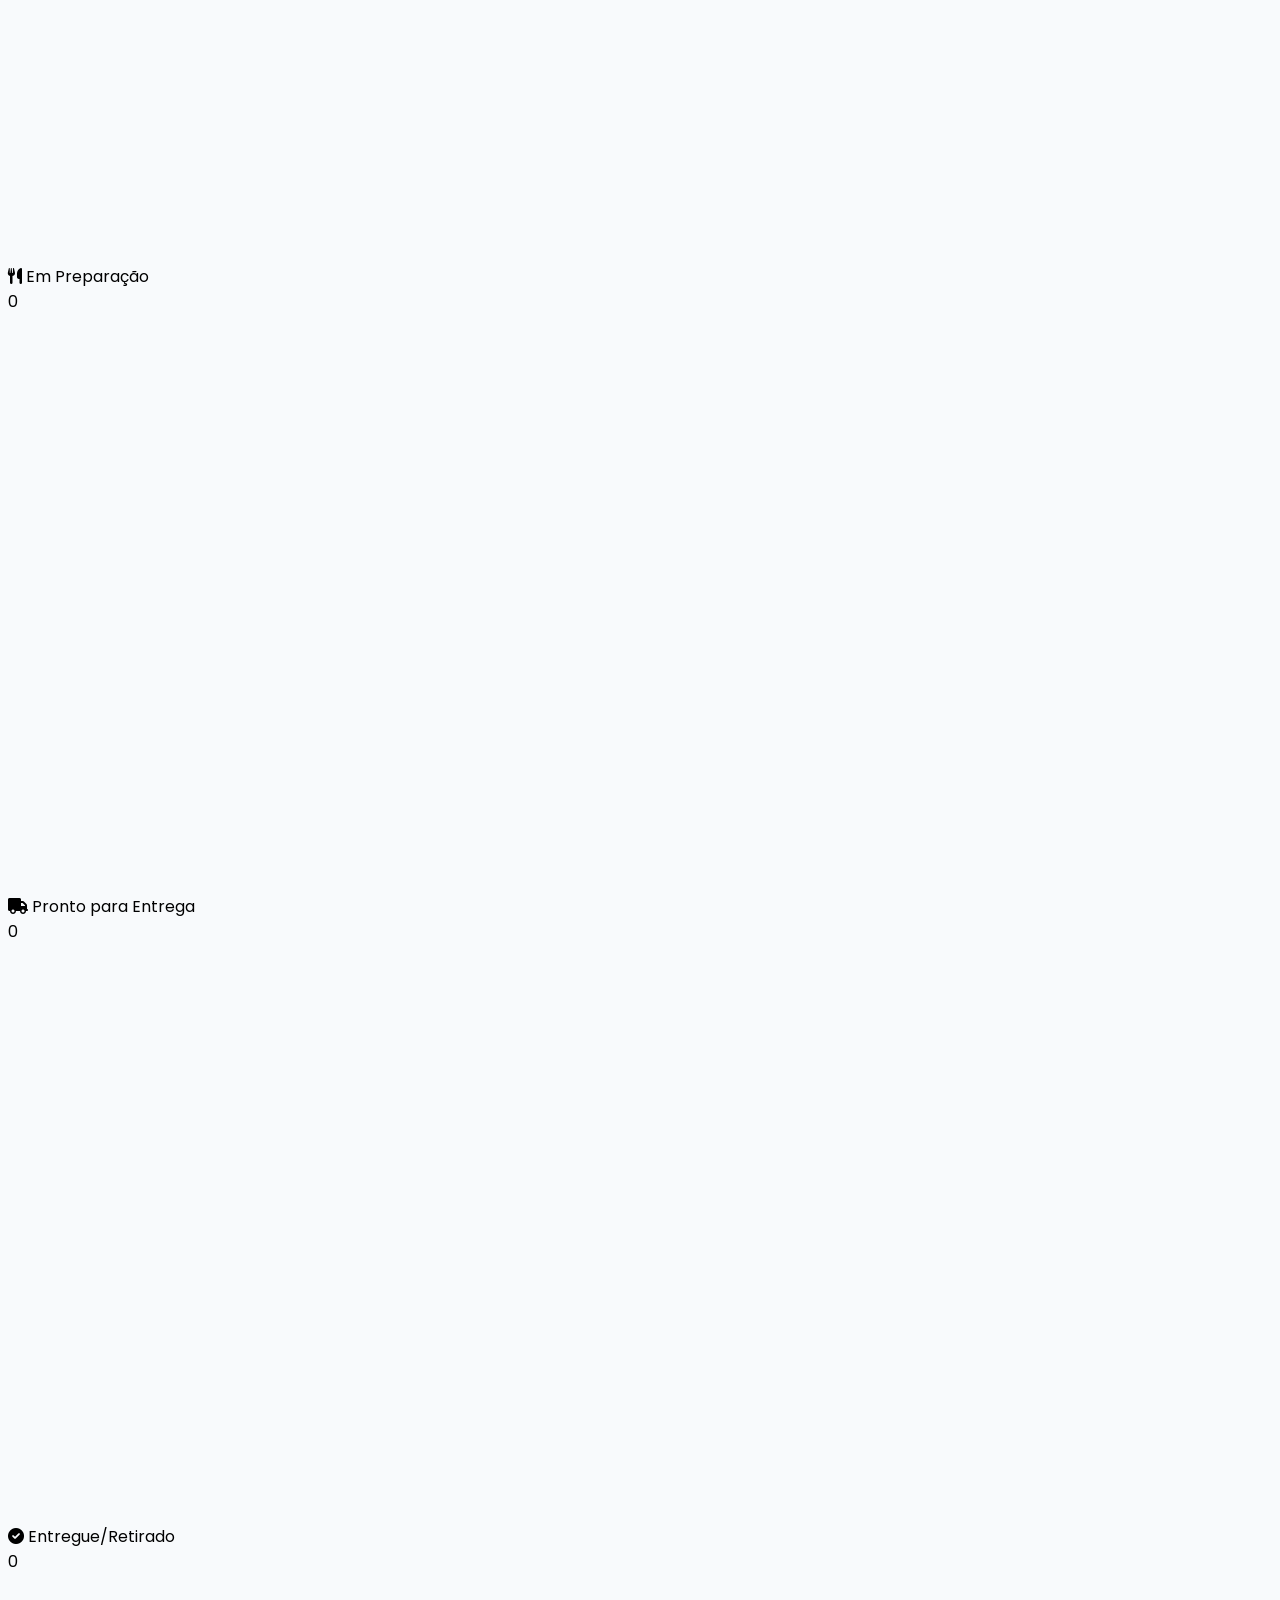
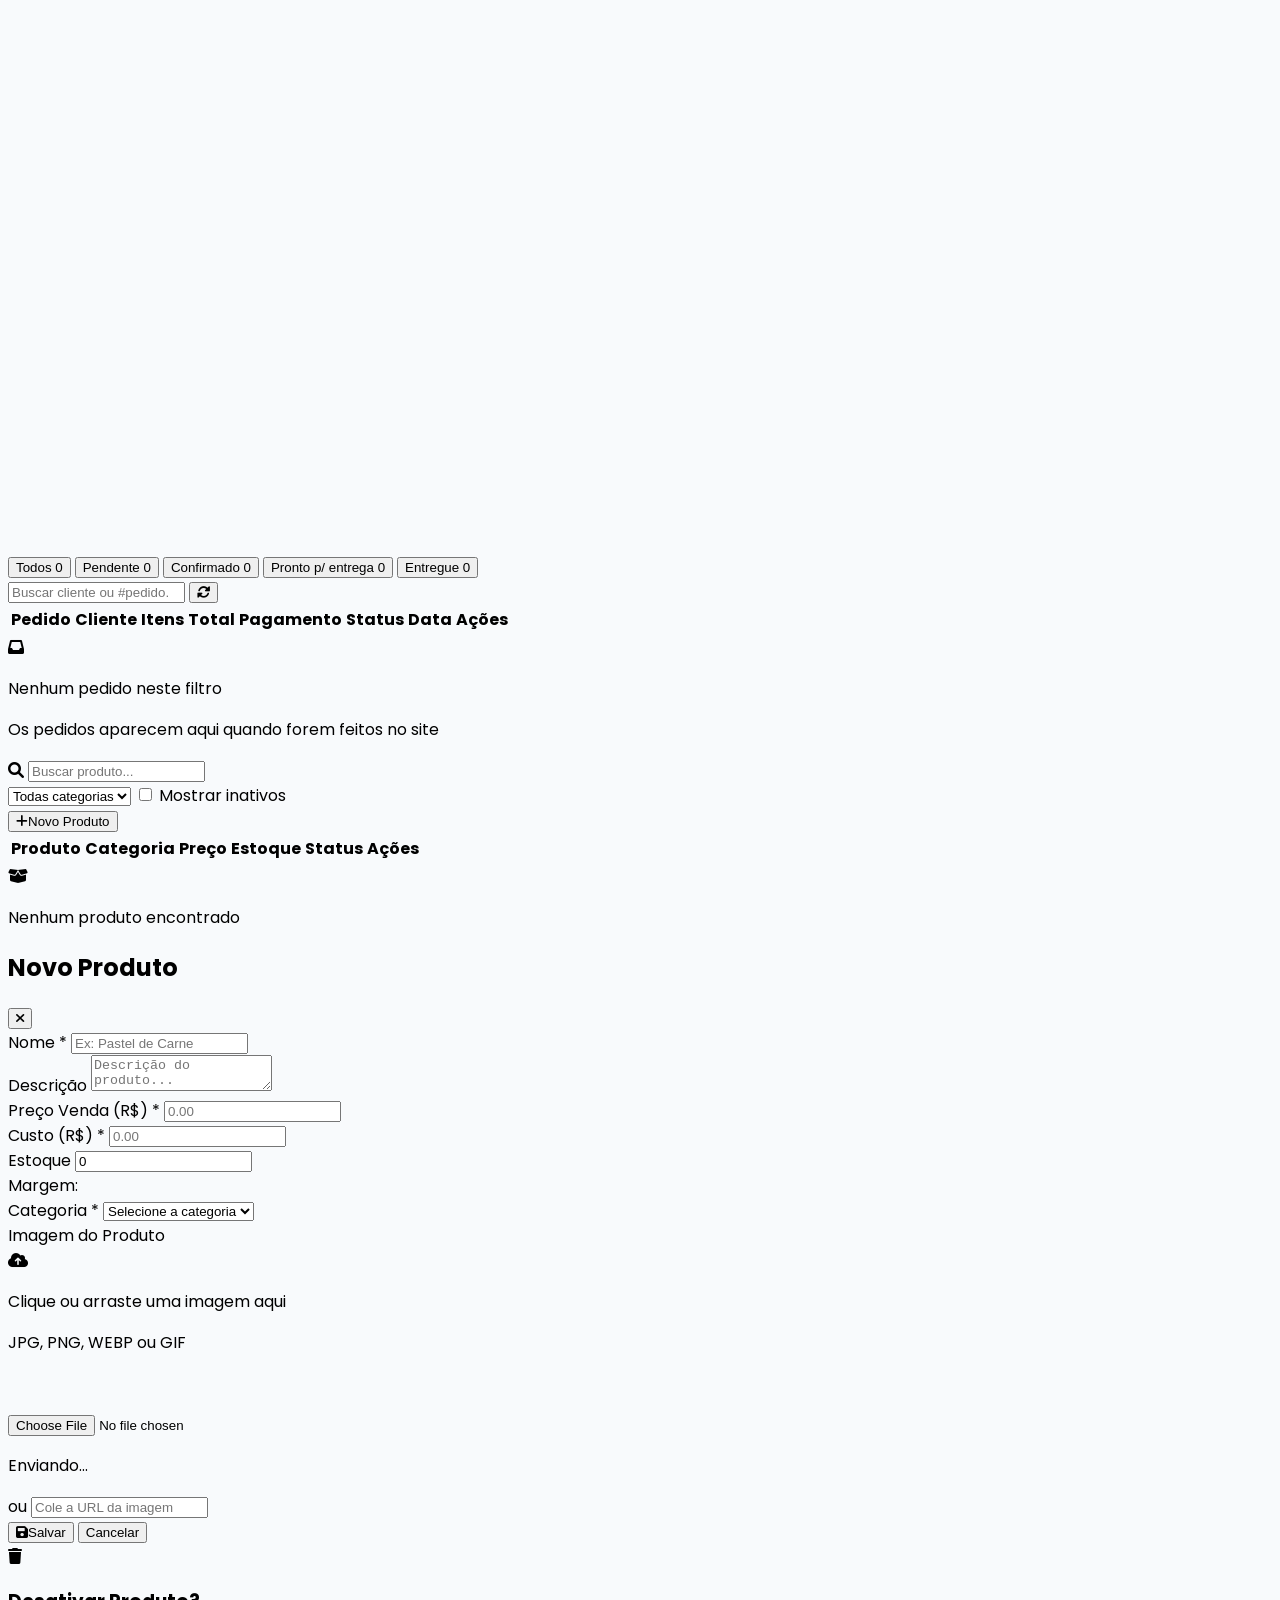
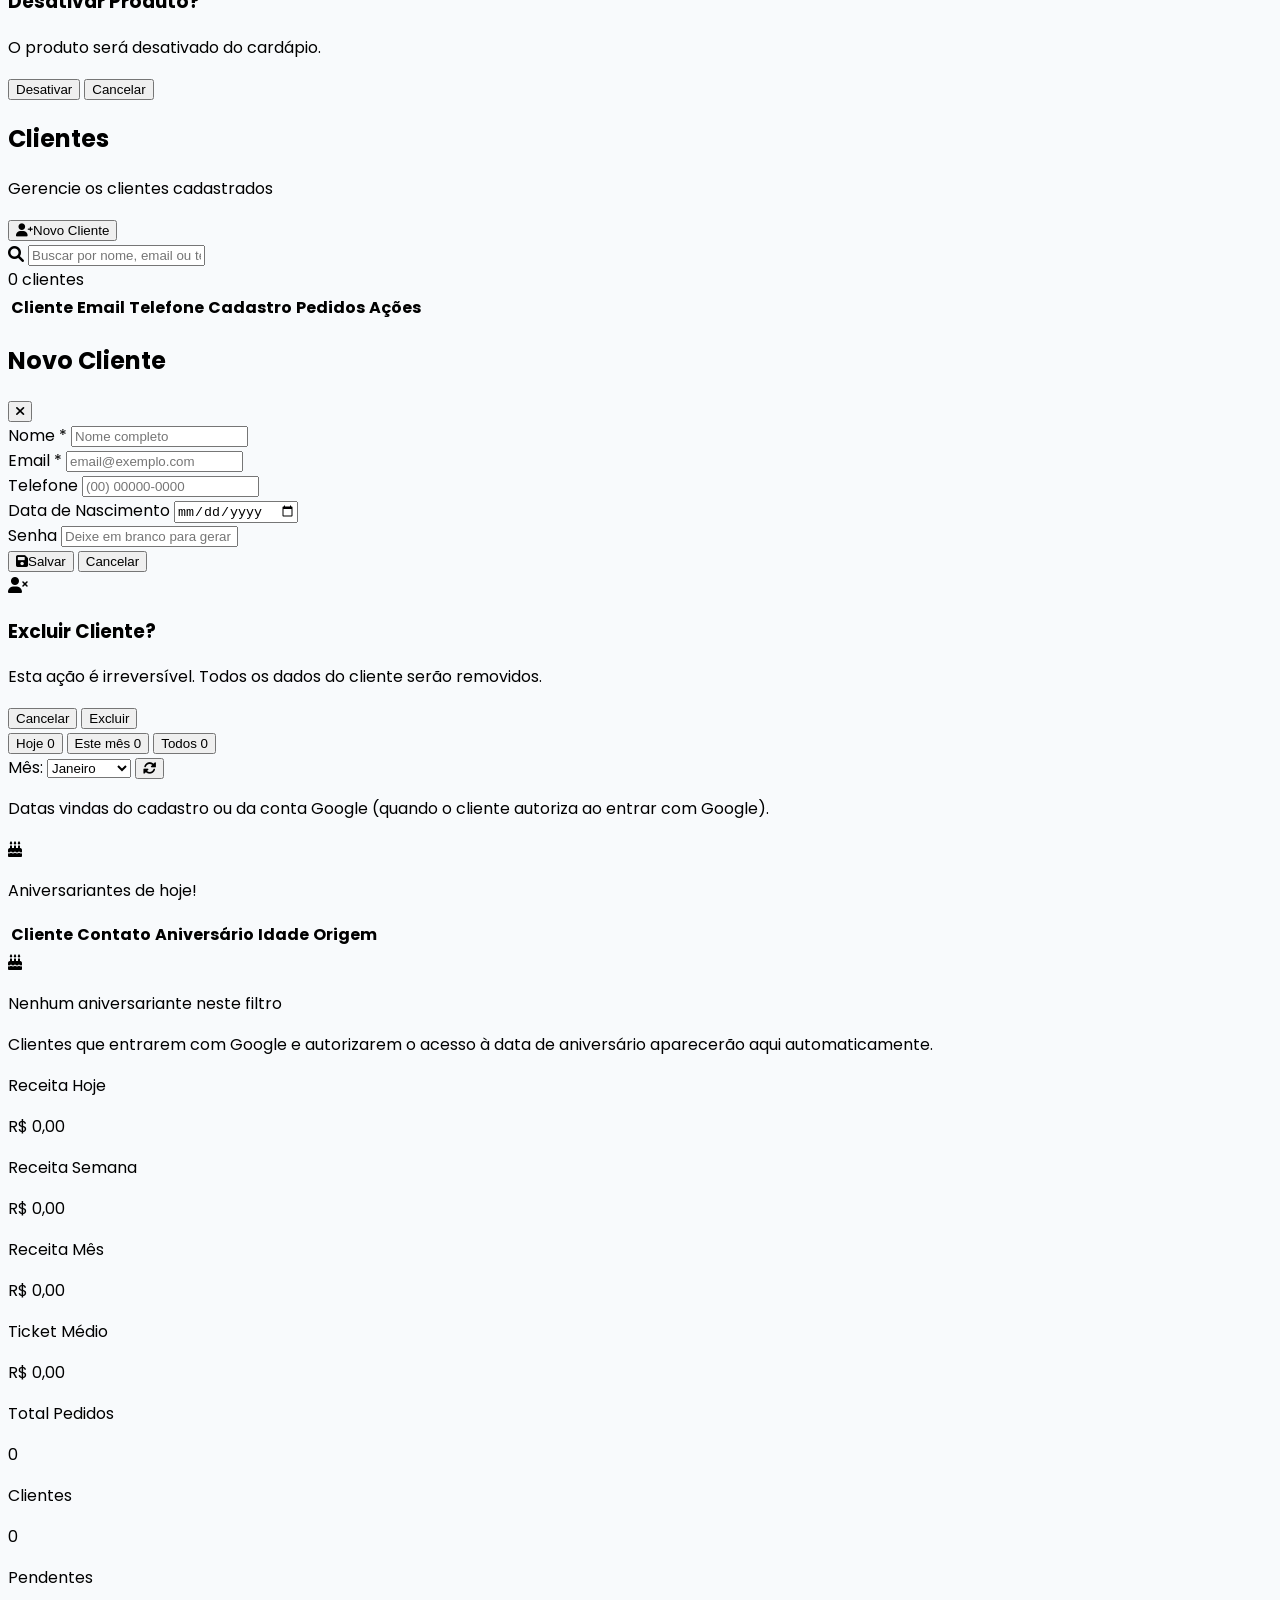
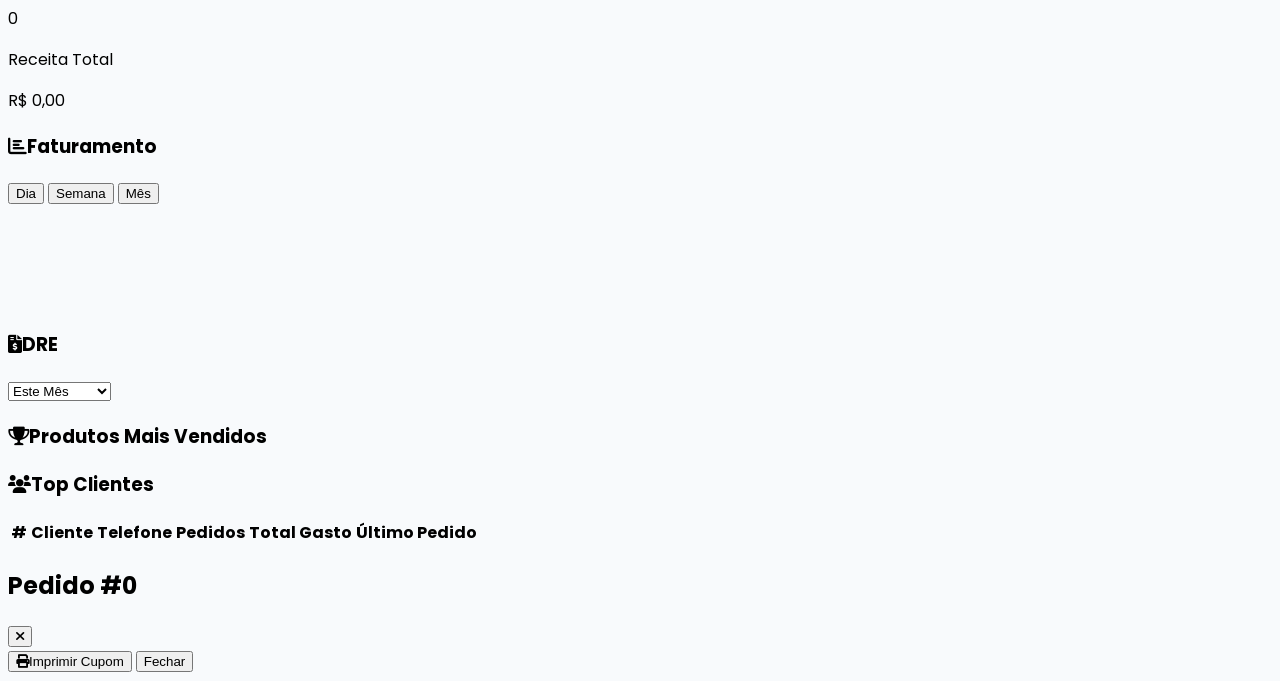
==== commit 991cb686: "feat(admin): pedidos, aniversariantes e sync de aniversário via Google Adiciona lista de pedidos com" ====
--- a/frontend/admin.html
+++ b/frontend/admin.html
@@ -179,6 +179,10 @@
                 <i class="fas fa-users w-6"></i>
                 <span class="ml-3 font-medium">Clientes</span>
             </a>
+            <a href="#" onclick="mostrarAniversariantes(); return false;" class="sidebar-item flex items-center px-6 py-3 text-gray-400 hover:text-white transition-colors">
+                <i class="fas fa-birthday-cake w-6"></i>
+                <span class="ml-3 font-medium">Aniversariantes</span>
+            </a>
             <a href="#" onclick="mostrarRelatorios(); return false;" class="sidebar-item flex items-center px-6 py-3 text-gray-400 hover:text-white transition-colors">
                 <i class="fas fa-file-alt w-6"></i>
                 <span class="ml-3 font-medium">Relatórios</span>
@@ -283,9 +287,64 @@
         </div>
 
         <!-- Outras páginas (inicialmente ocultas) -->
-        <div id="pedidos-content" class="hidden p-8">
-            <div class="bg-white rounded-xl shadow-sm border border-gray-200 p-6">
-                <p class="text-gray-600">Página de Pedidos - Em desenvolvimento</p>
+        <div id="pedidos-content" class="hidden p-8 overflow-y-auto h-full flex flex-col">
+            <div class="flex flex-col sm:flex-row sm:items-center sm:justify-between gap-4 mb-6">
+                <div class="flex flex-wrap gap-2" id="pedidos-filtros">
+                    <button type="button" onclick="setFiltroPedidosLista('todos')" data-filtro="todos"
+                        class="filtro-pedido-btn px-4 py-2 rounded-lg text-sm font-semibold transition-colors bg-orange-600 text-white">
+                        Todos <span class="ml-1 opacity-80" id="count-filtro-todos">0</span>
+                    </button>
+                    <button type="button" onclick="setFiltroPedidosLista('pendente')" data-filtro="pendente"
+                        class="filtro-pedido-btn px-4 py-2 rounded-lg text-sm font-semibold transition-colors bg-white border border-gray-200 text-gray-700 hover:bg-yellow-50">
+                        Pendente <span class="ml-1 opacity-70" id="count-filtro-pendente">0</span>
+                    </button>
+                    <button type="button" onclick="setFiltroPedidosLista('confirmado')" data-filtro="confirmado"
+                        class="filtro-pedido-btn px-4 py-2 rounded-lg text-sm font-semibold transition-colors bg-white border border-gray-200 text-gray-700 hover:bg-green-50">
+                        Confirmado <span class="ml-1 opacity-70" id="count-filtro-confirmado">0</span>
+                    </button>
+                    <button type="button" onclick="setFiltroPedidosLista('pronto')" data-filtro="pronto"
+                        class="filtro-pedido-btn px-4 py-2 rounded-lg text-sm font-semibold transition-colors bg-white border border-gray-200 text-gray-700 hover:bg-purple-50">
+                        Pronto p/ entrega <span class="ml-1 opacity-70" id="count-filtro-pronto">0</span>
+                    </button>
+                    <button type="button" onclick="setFiltroPedidosLista('entregue')" data-filtro="entregue"
+                        class="filtro-pedido-btn px-4 py-2 rounded-lg text-sm font-semibold transition-colors bg-white border border-gray-200 text-gray-700 hover:bg-emerald-50">
+                        Entregue <span class="ml-1 opacity-70" id="count-filtro-entregue">0</span>
+                    </button>
+                </div>
+                <div class="flex gap-2">
+                    <input type="search" id="pedidos-busca" placeholder="Buscar cliente ou #pedido..."
+                        oninput="renderizarListaPedidos()"
+                        class="px-4 py-2 border border-gray-200 rounded-lg text-sm w-full sm:w-64 focus:outline-none focus:ring-2 focus:ring-orange-500">
+                    <button type="button" onclick="carregarPedidos()"
+                        class="px-4 py-2 bg-white border border-gray-200 rounded-lg text-gray-700 hover:bg-gray-50 transition-colors"
+                        title="Atualizar lista">
+                        <i class="fas fa-sync-alt"></i>
+                    </button>
+                </div>
+            </div>
+            <div class="bg-white rounded-xl shadow-sm border border-gray-200 flex-1 overflow-hidden flex flex-col min-h-0">
+                <div class="overflow-x-auto flex-1">
+                    <table class="w-full text-sm">
+                        <thead class="bg-gray-50 border-b border-gray-200 sticky top-0">
+                            <tr>
+                                <th class="text-left px-4 py-3 font-semibold text-gray-600">Pedido</th>
+                                <th class="text-left px-4 py-3 font-semibold text-gray-600">Cliente</th>
+                                <th class="text-left px-4 py-3 font-semibold text-gray-600 hidden md:table-cell">Itens</th>
+                                <th class="text-left px-4 py-3 font-semibold text-gray-600">Total</th>
+                                <th class="text-left px-4 py-3 font-semibold text-gray-600 hidden lg:table-cell">Pagamento</th>
+                                <th class="text-left px-4 py-3 font-semibold text-gray-600">Status</th>
+                                <th class="text-left px-4 py-3 font-semibold text-gray-600 hidden sm:table-cell">Data</th>
+                                <th class="text-right px-4 py-3 font-semibold text-gray-600">Ações</th>
+                            </tr>
+                        </thead>
+                        <tbody id="pedidos-lista-tbody" class="divide-y divide-gray-100"></tbody>
+                    </table>
+                </div>
+                <div id="pedidos-lista-vazio" class="hidden flex flex-col items-center justify-center py-16 text-gray-400">
+                    <i class="fas fa-inbox text-5xl mb-3"></i>
+                    <p class="text-lg font-medium">Nenhum pedido neste filtro</p>
+                    <p class="text-sm mt-1">Os pedidos aparecem aqui quando forem feitos no site</p>
+                </div>
             </div>
         </div>
 
@@ -559,6 +618,74 @@
             </div>
         </div>
 
+        <div id="aniversariantes-content" class="hidden p-8 overflow-y-auto h-full flex flex-col">
+            <div class="flex flex-col sm:flex-row sm:items-center sm:justify-between gap-4 mb-6">
+                <div class="flex flex-wrap gap-2" id="aniv-filtros">
+                    <button type="button" onclick="setFiltroAniversariantes('hoje')" data-filtro-aniv="hoje"
+                        class="filtro-aniv-btn px-4 py-2 rounded-lg text-sm font-semibold transition-colors bg-orange-600 text-white">
+                        Hoje <span class="ml-1 opacity-80" id="count-aniv-hoje">0</span>
+                    </button>
+                    <button type="button" onclick="setFiltroAniversariantes('mes')" data-filtro-aniv="mes"
+                        class="filtro-aniv-btn px-4 py-2 rounded-lg text-sm font-semibold transition-colors bg-white border border-gray-200 text-gray-700 hover:bg-pink-50">
+                        Este mês <span class="ml-1 opacity-70" id="count-aniv-mes">0</span>
+                    </button>
+                    <button type="button" onclick="setFiltroAniversariantes('todos')" data-filtro-aniv="todos"
+                        class="filtro-aniv-btn px-4 py-2 rounded-lg text-sm font-semibold transition-colors bg-white border border-gray-200 text-gray-700 hover:bg-gray-50">
+                        Todos <span class="ml-1 opacity-70" id="count-aniv-todos">0</span>
+                    </button>
+                </div>
+                <div class="flex items-center gap-2">
+                    <label class="text-sm text-gray-600 font-medium">Mês:</label>
+                    <select id="aniv-mes-select" onchange="carregarAniversariantes()"
+                        class="px-3 py-2 border border-gray-200 rounded-lg text-sm focus:ring-2 focus:ring-orange-500">
+                        <option value="1">Janeiro</option><option value="2">Fevereiro</option><option value="3">Março</option>
+                        <option value="4">Abril</option><option value="5">Maio</option><option value="6">Junho</option>
+                        <option value="7">Julho</option><option value="8">Agosto</option><option value="9">Setembro</option>
+                        <option value="10">Outubro</option><option value="11">Novembro</option><option value="12">Dezembro</option>
+                    </select>
+                    <button type="button" onclick="carregarAniversariantes()"
+                        class="px-4 py-2 bg-white border border-gray-200 rounded-lg text-gray-700 hover:bg-gray-50" title="Atualizar">
+                        <i class="fas fa-sync-alt"></i>
+                    </button>
+                </div>
+            </div>
+            <p class="text-sm text-gray-500 mb-4">
+                Datas vindas do cadastro ou da conta Google (quando o cliente autoriza ao entrar com Google).
+            </p>
+            <div id="aniv-hoje-destaque" class="hidden mb-6 p-4 bg-gradient-to-r from-pink-500 to-orange-500 rounded-xl text-white shadow-md">
+                <div class="flex items-center gap-3">
+                    <i class="fas fa-birthday-cake text-3xl"></i>
+                    <div>
+                        <p class="font-bold text-lg">Aniversariantes de hoje!</p>
+                        <p class="text-sm text-white/90" id="aniv-hoje-nomes"></p>
+                    </div>
+                </div>
+            </div>
+            <div class="bg-white rounded-xl shadow-sm border border-gray-200 flex-1 overflow-hidden">
+                <div class="overflow-x-auto">
+                    <table class="w-full text-sm">
+                        <thead class="bg-gray-50 border-b border-gray-200">
+                            <tr>
+                                <th class="text-left px-4 py-3 font-semibold text-gray-600">Cliente</th>
+                                <th class="text-left px-4 py-3 font-semibold text-gray-600">Contato</th>
+                                <th class="text-left px-4 py-3 font-semibold text-gray-600">Aniversário</th>
+                                <th class="text-left px-4 py-3 font-semibold text-gray-600 hidden md:table-cell">Idade</th>
+                                <th class="text-left px-4 py-3 font-semibold text-gray-600">Origem</th>
+                            </tr>
+                        </thead>
+                        <tbody id="aniversariantes-tbody" class="divide-y divide-gray-100"></tbody>
+                    </table>
+                </div>
+                <div id="aniversariantes-vazio" class="hidden flex flex-col items-center justify-center py-16 text-gray-400">
+                    <i class="fas fa-birthday-cake text-5xl mb-3"></i>
+                    <p class="text-lg font-medium">Nenhum aniversariante neste filtro</p>
+                    <p class="text-sm mt-1 text-center max-w-md px-4">Clientes que entrarem com Google e autorizarem o acesso à data de aniversário aparecerão aqui automaticamente.</p>
+                </div>
+            </div>
+        </div>
+
+
+
         <div id="relatorios-content" class="hidden p-8 overflow-y-auto h-full space-y-6">
 
             <!-- KPIs -->
@@ -815,6 +942,6 @@
     });
     </script>
 
-    <script src="js/admin.js?v=7"></script>
+    <script src="js/admin.js?v=9"></script>
 </body>
 </html>
